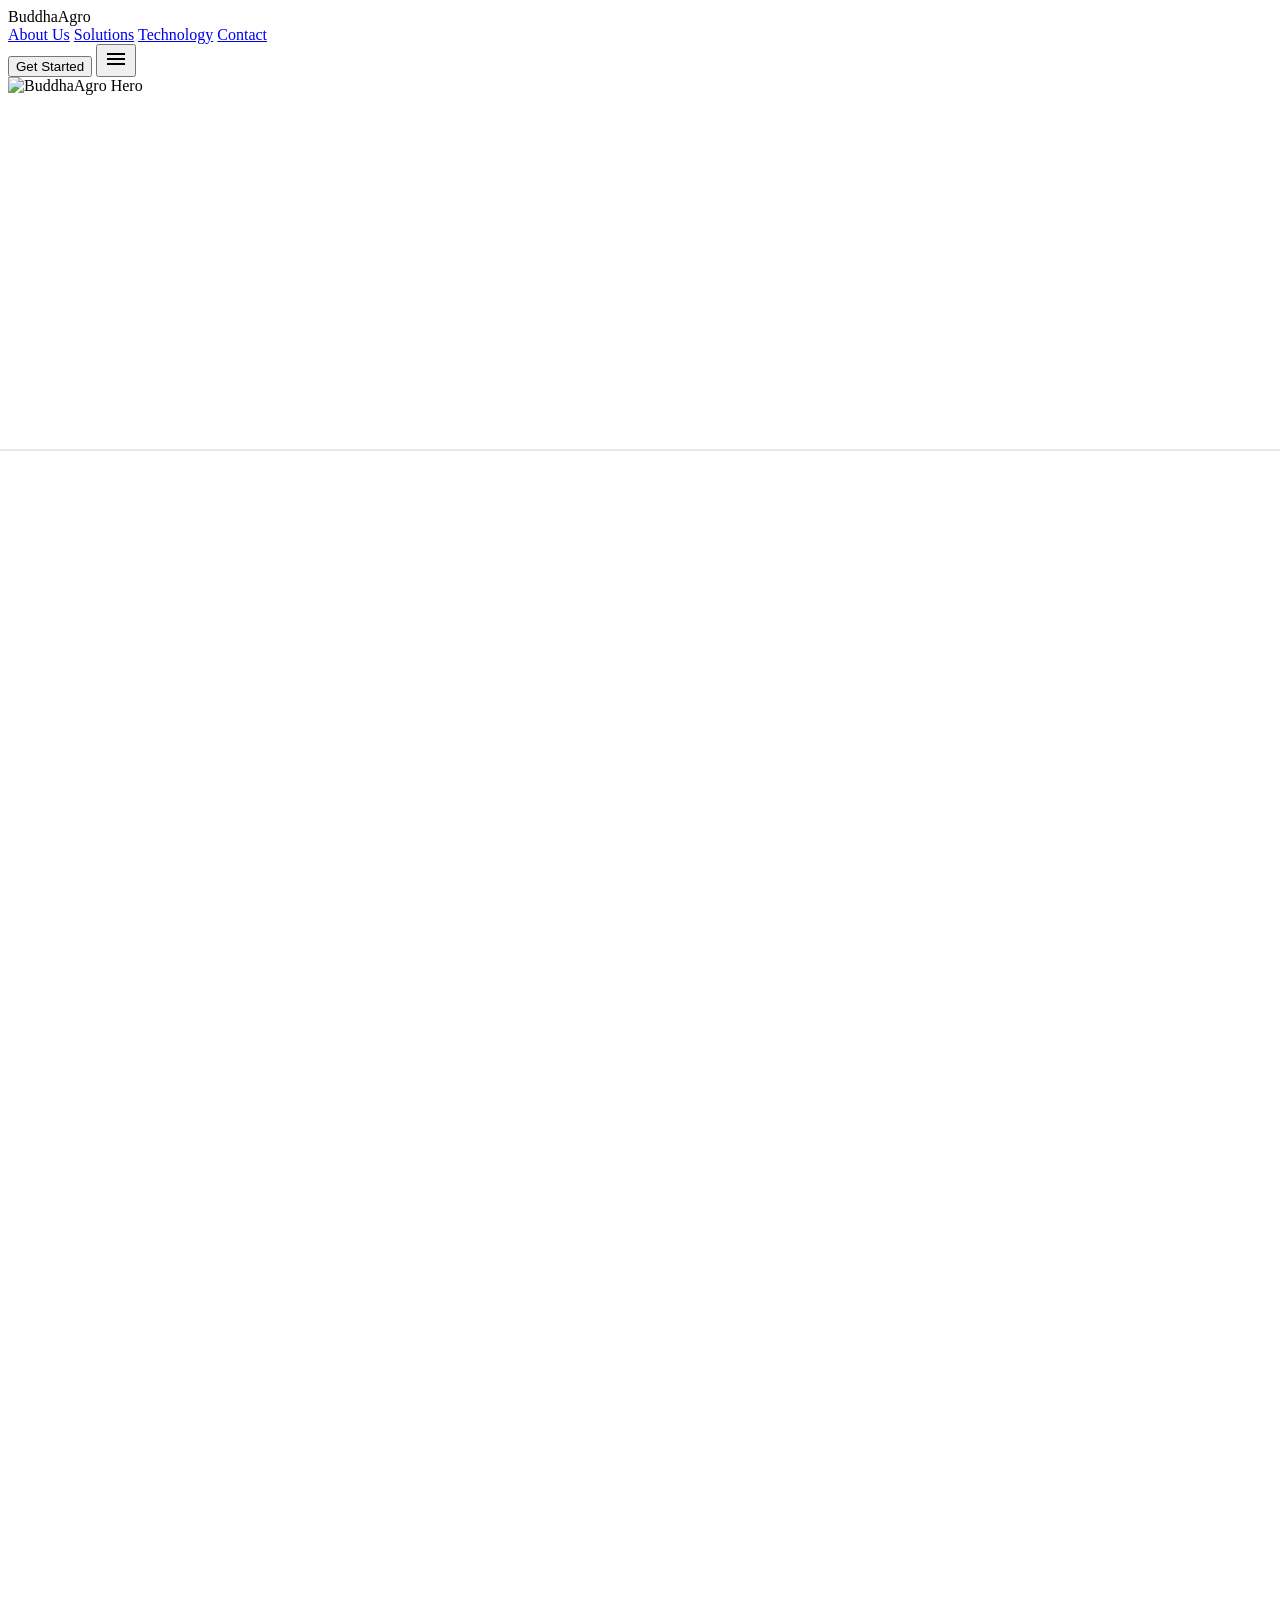
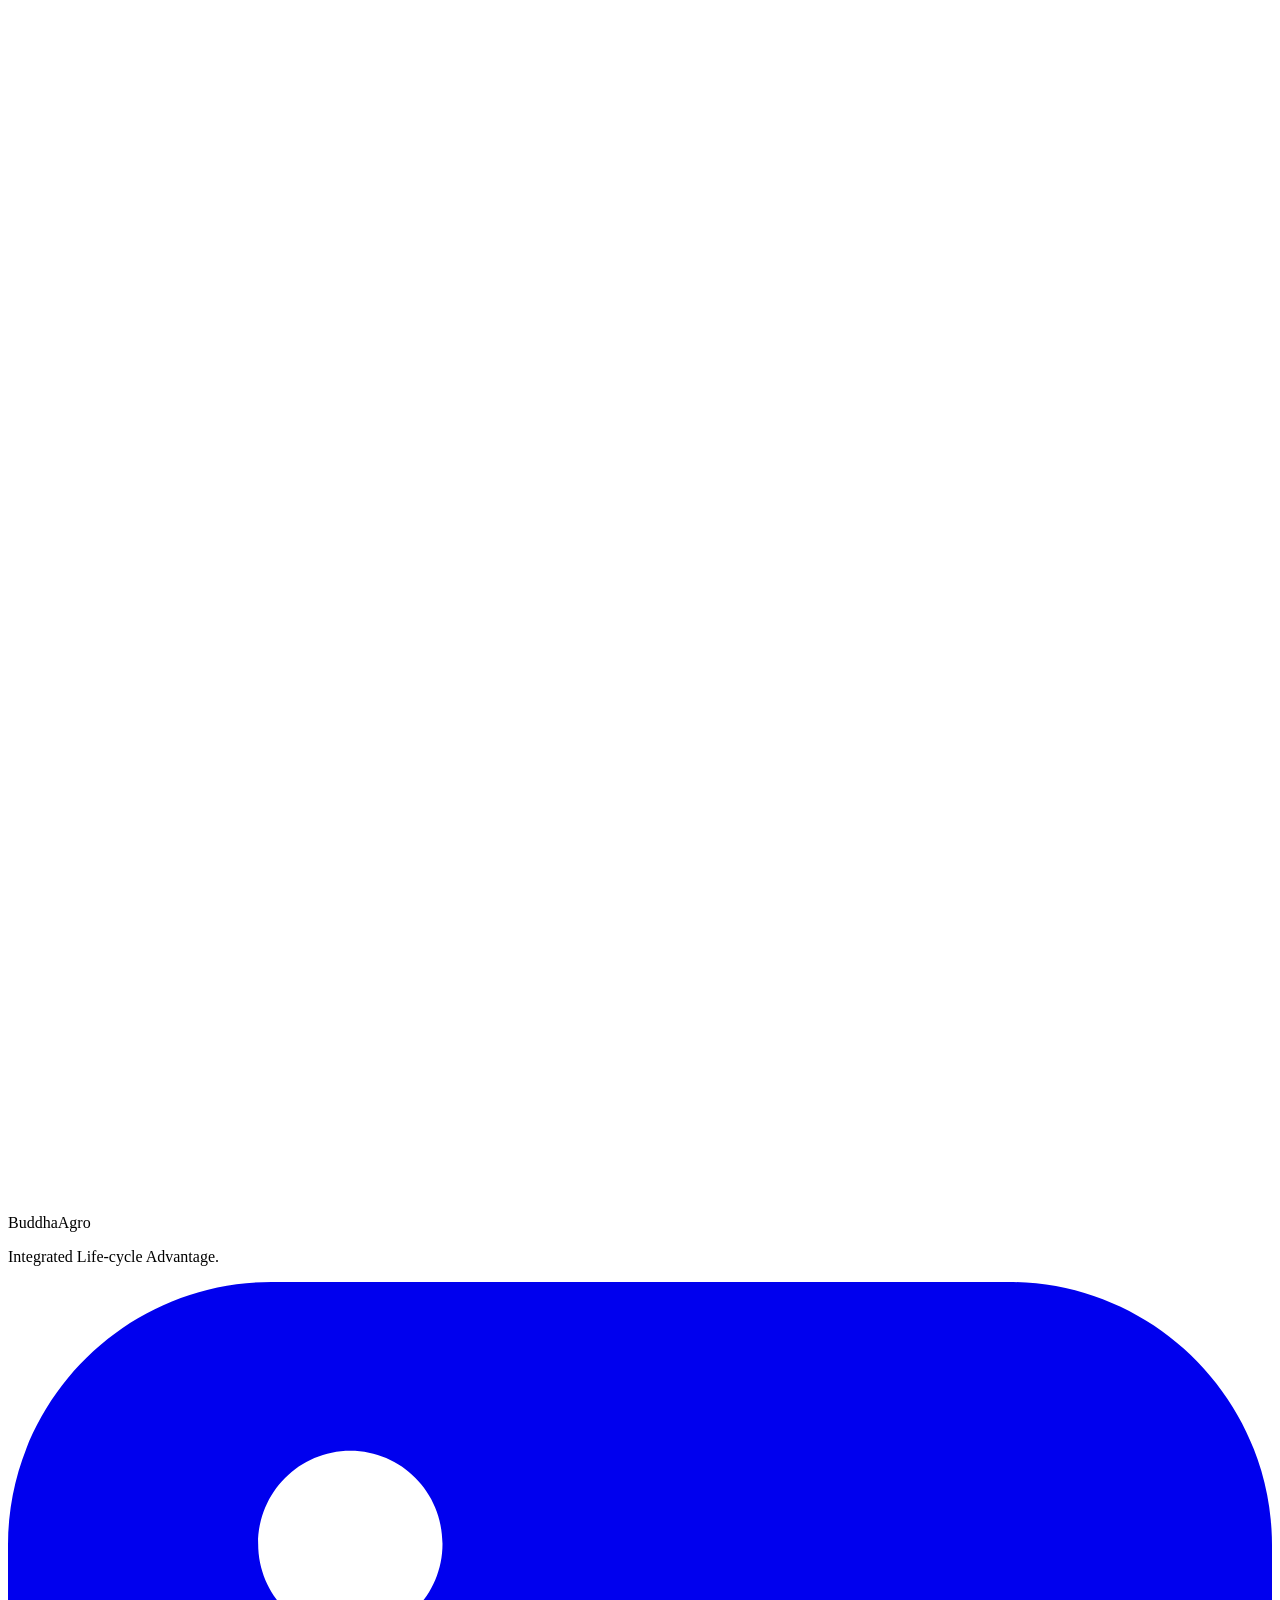
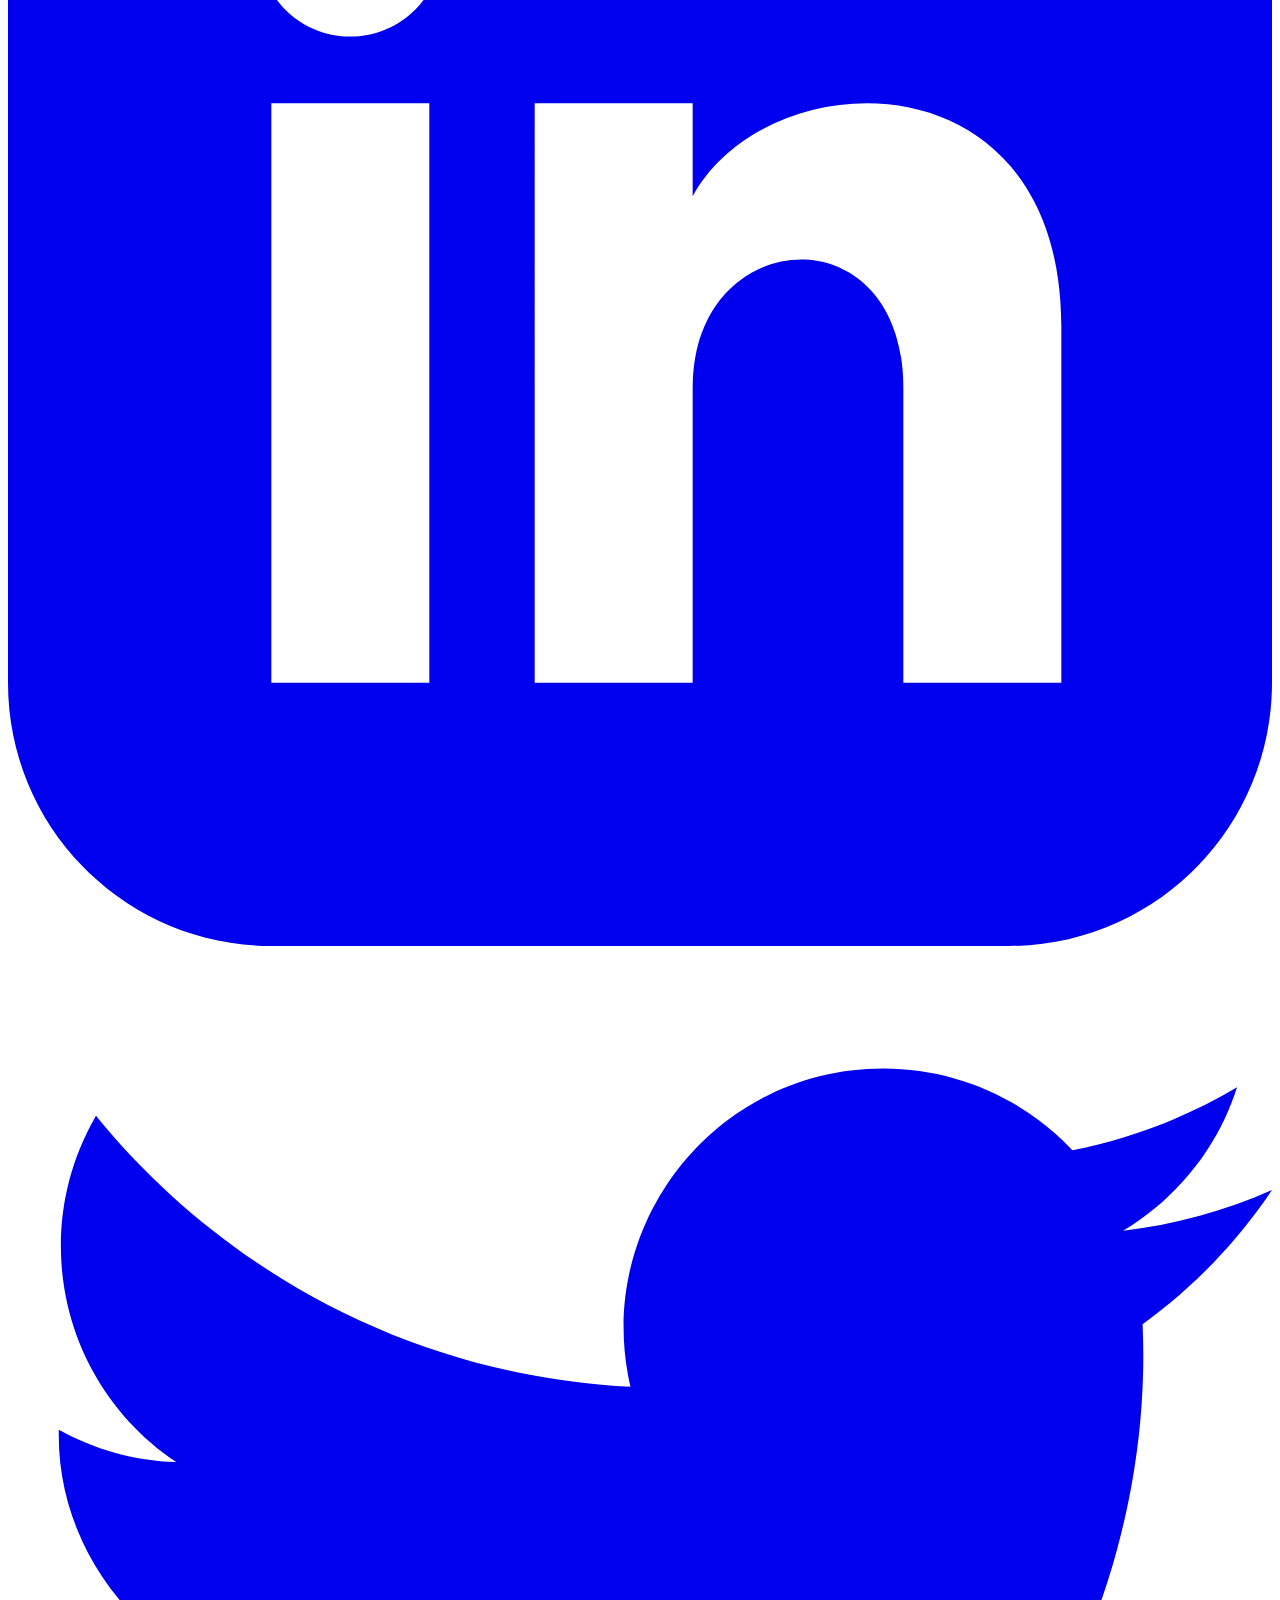
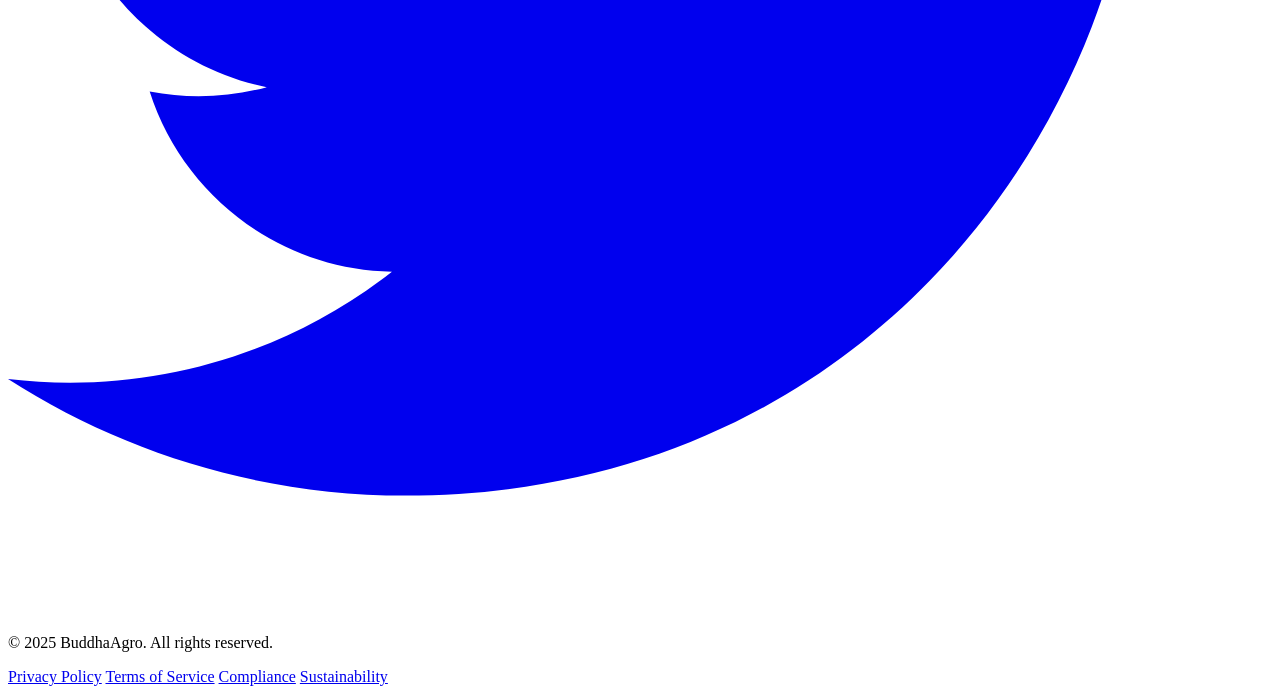
==== index.html @ 3040d464 "Refactor: Extract CSS and JS, add mobile navigation and scroll animations" ====
<!DOCTYPE html>
<html class="scroll-smooth" lang="en">

<head>
    <meta charset="utf-8" />
    <meta content="width=device-width, initial-scale=1.0" name="viewport" />
    <title>BuddhaAgro | Integrated Life-cycle Advantage</title>
    
    <!-- Favicon -->
    <link rel="icon" type="image/svg+xml" href="data:image/svg+xml,<svg xmlns='http://www.w3.org/2000/svg' viewBox='0 0 24 24' fill='%23004d40'><path d='M17,8C15.39,8 13.94,8.81 13.03,10.05C12.9,10.22 12.79,10.39 12.68,10.58C11.75,12.16 10,13.25 8,13.25C7.22,13.25 6.47,13.08 5.81,12.78C5.32,12.56 4.87,12.27 4.5,11.91C3.56,11 3,9.73 3,8.33C3,5.39 5.39,3 8.33,3C10.74,3 12.79,4.6 13.43,6.82C13.5,7.05 13.56,7.28 13.6,7.53C13.62,7.68 13.63,7.84 13.63,8C13.63,8.16 13.62,8.32 13.6,8.47C13.56,8.72 13.5,8.95 13.43,9.18C12.79,11.4 10.74,13 8.33,13C5.39,13 3,10.61 3,7.67C3,6.27 3.56,5 4.5,4.09C4.87,3.73 5.32,3.44 5.81,3.22C6.47,2.92 7.22,2.75 8,2.75C10,2.75 11.75,3.84 12.68,5.42C12.79,5.61 12.9,5.78 13.03,5.95C13.94,7.19 15.39,8 17,8M17,10C15.39,10 13.94,9.19 13.03,7.95C12.9,7.78 12.79,7.61 12.68,7.42C11.75,5.84 10,4.75 8,4.75C7.22,4.75 6.47,4.92 5.81,5.22C5.32,5.44 4.87,5.73 4.5,6.09C3.56,7 3,8.27 3,9.67C3,12.61 5.39,15 8.33,15C10.74,15 12.79,13.4 13.43,11.18C13.5,10.95 13.56,10.72 13.6,10.47C13.62,10.32 13.63,10.16 13.63,10C13.63,9.84 13.62,9.68 13.6,9.53C13.56,9.28 13.5,9.05 13.43,8.82C12.79,6.6 10.74,5 8.33,5C5.39,5 3,7.39 3,10.33C3,11.73 3.56,13 4.5,13.91C4.87,14.27 5.32,14.56 5.81,14.78C6.47,15.08 7.22,15.25 8,15.25C10,15.25 11.75,14.16 12.68,12.58C12.79,12.39 12.9,12.22 13.03,12.05C13.94,10.81 15.39,10 17,10Z'/></svg>">

    <!-- Fonts & Icons -->
    <link href="https://fonts.googleapis.com/css2?family=Manrope:wght@400;500;600;700;800&amp;family=Inter:wght@400;500;600&amp;display=swap" rel="stylesheet" />
    <link href="https://fonts.googleapis.com/css2?family=Material+Symbols+Outlined:wght,FILL@100..700,0..1&amp;display=swap" rel="stylesheet" />

    <!-- Tailwind CSS (via CDN) -->
    <script src="https://cdn.tailwindcss.com?plugins=forms,container-queries"></script>
    
    <!-- Custom CSS -->
    <link rel="stylesheet" href="css/style.css">
    
    <!-- Custom JS (Config + App Logic) -->
    <script src="js/main.js" defer></script>
</head>

<body class="bg-background text-on-surface font-body-md antialiased">
    <!-- Top Navigation Bar -->
    <nav class="fixed top-0 w-full z-50 bg-white/90 dark:bg-stone-900/90 backdrop-blur-md border-b border-teal-900/10 dark:border-white/10 transition-all duration-300">
        <div class="max-w-[1280px] mx-auto px-6 h-20 flex justify-between items-center">
            <div class="text-xl font-bold text-teal-900 dark:text-white tracking-tight">BuddhaAgro</div>
            
            <!-- Desktop Menu -->
            <div class="hidden md:flex items-center space-x-8 font-manrope text-sm font-medium tracking-tight">
                <a class="text-stone-600 dark:text-stone-400 hover:text-teal-800 dark:hover:text-teal-200 transition-colors duration-200" href="#about">About Us</a>
                <a class="text-stone-600 dark:text-stone-400 hover:text-teal-800 dark:hover:text-teal-200 transition-colors duration-200" href="#solutions">Solutions</a>
                <a class="text-stone-600 dark:text-stone-400 hover:text-teal-800 dark:hover:text-teal-200 transition-colors duration-200" href="#technology">Technology</a>
                <a class="text-stone-600 dark:text-stone-400 hover:text-teal-800 dark:hover:text-teal-200 transition-colors duration-200" href="#contact">Contact</a>
            </div>

            <div class="flex items-center gap-4">
                <button class="hidden sm:block bg-primary-container text-white px-6 py-2.5 font-label-md rounded-lg active:scale-95 transition-transform duration-150">
                    Get Started
                </button>
                
                <!-- Mobile Menu Button -->
                <button id="mobile-menu-btn" class="md:hidden p-2 text-teal-900 dark:text-white" aria-label="Toggle Menu">
                    <span id="hamburger-icon" class="material-symbols-outlined">menu</span>
                </button>
            </div>
        </div>

        <!-- Mobile Menu Drawer -->
        <div id="mobile-menu" class="md:hidden bg-white dark:bg-stone-900 border-b border-teal-900/10 dark:border-white/10">
            <div class="px-6 py-8 flex flex-col space-y-6">
                <a class="text-lg font-medium text-stone-600 dark:text-stone-400 hover:text-teal-800 transition-colors" href="#about">About Us</a>
                <a class="text-lg font-medium text-stone-600 dark:text-stone-400 hover:text-teal-800 transition-colors" href="#solutions">Solutions</a>
                <a class="text-lg font-medium text-stone-600 dark:text-stone-400 hover:text-teal-800 transition-colors" href="#technology">Technology</a>
                <a class="text-lg font-medium text-stone-600 dark:text-stone-400 hover:text-teal-800 transition-colors" href="#contact">Contact</a>
                <button class="w-full bg-primary-container text-white py-4 font-label-md rounded-lg">Get Started</button>
            </div>
        </div>
    </nav>

    <main>
        <!-- Hero Section -->
        <section class="relative min-h-screen flex items-center pt-20 overflow-hidden">
            <div class="absolute inset-0 z-0">
                <img alt="BuddhaAgro Hero" class="w-full h-full object-cover brightness-[0.85]"
                    src="https://lh3.googleusercontent.com/aida-public/[base64]" />
                <div class="absolute inset-0 bg-gradient-to-r from-primary/40 to-transparent"></div>
            </div>
            <div class="relative z-10 max-w-[1280px] mx-auto px-6 grid grid-cols-1 md:grid-cols-2">
                <div class="flex flex-col gap-6 reveal">
                    <span class="bg-secondary-container/20 text-secondary border border-secondary/20 px-4 py-1 self-start rounded-full font-label-md text-xs">AGRICULTURE 4.0</span>
                    <h1 class="font-headline-xl text-headline-xl text-white drop-shadow-sm">
                        Cultivating the Future: The Integrated Life-cycle Advantage.
                    </h1>
                    <p class="text-body-lg font-body-lg text-white/90 max-w-xl">
                        Revolutionizing agriculture from seed to harvest with seamless, sustainable solutions designed
                        for high-precision institutional yields.
                    </p>
                    <div class="flex items-center gap-4 mt-4">
                        <a class="bg-secondary-container text-on-secondary-fixed-variant px-8 py-4 font-label-md rounded-lg hover:brightness-110 transition-all" href="#solutions">Explore Our Solutions</a>
                        <a class="bg-white/10 backdrop-blur-md border border-white/30 text-white px-8 py-4 font-label-md rounded-lg hover:bg-white/20 transition-all" href="#technology">How It Works</a>
                    </div>
                </div>
            </div>
        </section>

        <!-- About Us Section -->
        <section class="py-section-padding bg-surface overflow-hidden" id="about">
            <div class="max-w-[1280px] mx-auto px-6">
                <div class="grid grid-cols-1 md:grid-cols-12 gap-12 items-center">
                    <div class="md:col-span-5 reveal">
                        <div class="p-2 bg-white border border-primary/10 rounded-xl relative overflow-hidden">
                            <img alt="Science of Growth" class="w-full h-[500px] object-cover rounded-lg"
                                src="https://lh3.googleusercontent.com/aida-public/[base64]" />
                            <div class="absolute bottom-8 right-8 bg-white p-6 border border-primary/5 rounded shadow-sm max-w-[200px]">
                                <span class="text-secondary font-headline-md block mb-1 counter" data-target="100" data-suffix="%">0%</span>
                                <p class="font-label-md text-xs text-on-surface-variant uppercase">Traceable Integration from seed to market.</p>
                            </div>
                        </div>
                    </div>
                    <div class="md:col-span-7 space-y-8 reveal reveal-delay-2">
                        <div>
                            <span class="text-secondary font-label-md tracking-widest uppercase block mb-4">Our DNA</span>
                            <h2 class="font-headline-lg text-headline-lg text-primary mb-6">The Industrial-Organic Duality</h2>
                            <p class="text-body-lg font-body-lg text-on-surface-variant leading-relaxed">
                                BuddhaAgro represents the convergence of traditional agricultural resilience and
                                next-generation technological precision. Our unique business proposition lies in our
                                <strong>Integrated Life-cycle Advantage</strong>—a holistic framework that ensures every
                                phase of the agricultural process is data-driven, sustainable, and optimized for scale.
                            </p>
                        </div>
                        <div class="grid grid-cols-2 gap-8 border-t border-primary/10 pt-8">
                            <div>
                                <h4 class="font-headline-md text-primary mb-2">Stability</h4>
                                <p class="text-body-md text-on-surface-variant">Built on decades of industrial expertise and infrastructure.</p>
                            </div>
                            <div>
                                <h4 class="font-headline-md text-primary mb-2">Expertise</h4>
                                <p class="text-body-md text-on-surface-variant">Ag-tech pioneers driving the shift toward sustainable yields.</p>
                            </div>
                        </div>
                    </div>
                </div>
            </div>
        </section>

        <!-- Integrated Progress Tracker -->
        <section class="py-16 bg-surface-container-low overflow-hidden" id="lifecycle-journey">
            <div class="max-w-[1280px] mx-auto px-6">
                <div class="flex flex-col items-center mb-12 reveal">
                    <h3 class="font-headline-md text-primary">Integrated Life-cycle Journey</h3>
                </div>
                <div class="relative">
                    <!-- Progress Line with Animation -->
                    <div class="lifecycle-track">
                        <div class="lifecycle-line-fill"></div>
                    </div>
                    
                    <div class="grid grid-cols-1 md:grid-cols-4 gap-8 relative z-10">
                        <!-- Step 1 -->
                        <div class="lifecycle-step flex flex-col items-center text-center bg-white p-8 border border-primary/10 rounded-lg">
                            <div class="w-16 h-16 rounded-full bg-primary-fixed flex items-center justify-center mb-4 border-2 border-white">
                                <span class="material-symbols-outlined text-primary-container">crop</span>
                            </div>
                            <span class="font-headline-md text-primary block mb-1">Seed</span>
                            <p class="text-label-md text-on-surface-variant">Genetic Selection</p>
                        </div>
                        <!-- Step 2 -->
                        <div class="lifecycle-step flex flex-col items-center text-center bg-white p-8 border border-primary/10 rounded-lg">
                            <div class="w-16 h-16 rounded-full bg-primary-fixed flex items-center justify-center mb-4 border-2 border-white">
                                <span class="material-symbols-outlined text-primary-container">water_drop</span>
                            </div>
                            <span class="font-headline-md text-primary block mb-1">Care</span>
                            <p class="text-label-md text-on-surface-variant">Precision Inputs</p>
                        </div>
                        <!-- Step 3 -->
                        <div class="lifecycle-step flex flex-col items-center text-center bg-white p-8 border border-primary/10 rounded-lg">
                            <div class="w-16 h-16 rounded-full bg-primary-fixed flex items-center justify-center mb-4 border-2 border-white">
                                <span class="material-symbols-outlined text-primary-container">monitoring</span>
                            </div>
                            <span class="font-headline-md text-primary block mb-1">Scale</span>
                            <p class="text-label-md text-on-surface-variant">Real-time Analytics</p>
                        </div>
                        <!-- Step 4 -->
                        <div class="lifecycle-step flex flex-col items-center text-center bg-white p-8 border border-primary/10 rounded-lg">
                            <div class="w-16 h-16 rounded-full bg-secondary-container flex items-center justify-center mb-4 border-2 border-white">
                                <span class="material-symbols-outlined text-white" style="font-variation-settings: 'FILL' 1;">local_shipping</span>
                            </div>
                            <span class="font-headline-md text-primary block mb-1">Market</span>
                            <p class="text-label-md text-on-surface-variant">Seamless Harvest</p>
                        </div>
                    </div>
                </div>
            </div>
        </section>

        <!-- Solutions Section -->
        <section class="py-section-padding bg-white" id="solutions">
            <div class="max-w-[1280px] mx-auto px-6">
                <div class="mb-16 reveal">
                    <span class="text-secondary font-label-md tracking-widest uppercase block mb-4">Our Ecosystem</span>
                    <h2 class="font-headline-lg text-headline-lg text-primary">Strategic Solutions for Modern Growth</h2>
                </div>
                <div class="grid grid-cols-1 md:grid-cols-3 gap-gutter">
                    <!-- Precision Farming -->
                    <div class="group bg-white border border-primary/10 p-8 rounded-lg hover:border-primary/30 transition-all duration-300 reveal">
                        <div class="mb-6 overflow-hidden rounded">
                            <img alt="Precision Farming" class="w-full h-48 object-cover group-hover:scale-105 transition-transform duration-500"
                                src="https://lh3.googleusercontent.com/aida-public/[base64]" />
                        </div>
                        <div class="flex items-center gap-3 mb-4">
                            <span class="material-symbols-outlined text-primary text-3xl">precision_manufacturing</span>
                            <h3 class="font-headline-md text-primary">Precision Farming</h3>
                        </div>
                        <p class="text-body-md text-on-surface-variant mb-6">
                            Utilizing GPS and satellite data to manage field variability, ensuring every seed receives
                            the optimal amount of nutrients.
                        </p>
                        <a class="text-primary font-label-md flex items-center gap-2 group-hover:gap-4 transition-all" href="#">
                            Learn More <span class="material-symbols-outlined text-sm">arrow_forward</span>
                        </a>
                    </div>
                    <!-- Bio-input Solutions -->
                    <div class="group bg-white border border-primary/10 p-8 rounded-lg hover:border-primary/30 transition-all duration-300 reveal reveal-delay-2">
                        <div class="mb-6 overflow-hidden rounded">
                            <img alt="Bio-inputs" class="w-full h-48 object-cover group-hover:scale-105 transition-transform duration-500"
                                src="https://lh3.googleusercontent.com/aida-public/[base64]" />
                        </div>
                        <div class="flex items-center gap-3 mb-4">
                            <span class="material-symbols-outlined text-primary text-3xl">biotech</span>
                            <h3 class="font-headline-md text-primary">Bio-input Solutions</h3>
                        </div>
                        <p class="text-body-md text-on-surface-variant mb-6">
                            Advanced fertilizers and crop protection formulas developed in our proprietary labs to boost
                            immunity and soil health.
                        </p>
                        <a class="text-primary font-label-md flex items-center gap-2 group-hover:gap-4 transition-all" href="#">
                            Learn More <span class="material-symbols-outlined text-sm">arrow_forward</span>
                        </a>
                    </div>
                    <!-- Agricultural Drone Tech -->
                    <div class="group bg-white border border-primary/10 p-8 rounded-lg hover:border-primary/30 transition-all duration-300 reveal reveal-delay-3">
                        <div class="mb-6 overflow-hidden rounded">
                            <img alt="Drone Tech" class="w-full h-48 object-cover group-hover:scale-105 transition-transform duration-500"
                                src="https://lh3.googleusercontent.com/aida-public/[base64]" />
                        </div>
                        <div class="flex items-center gap-3 mb-4">
                            <span class="material-symbols-outlined text-primary text-3xl">airplanemode_active</span>
                            <h3 class="font-headline-md text-primary">Agricultural Drone Tech</h3>
                        </div>
                        <p class="text-body-md text-on-surface-variant mb-6">
                            Automated aerial surveillance and precision spraying that reduces waste by 30% while
                            increasing operational efficiency.
                        </p>
                        <a class="text-primary font-label-md flex items-center gap-2 group-hover:gap-4 transition-all" href="#">
                            Learn More <span class="material-symbols-outlined text-sm">arrow_forward</span>
                        </a>
                    </div>
                </div>
            </div>
        </section>

        <!-- Technology Stack Section -->
        <section class="py-section-padding bg-on-tertiary-fixed text-white overflow-hidden relative" id="technology">
            <div class="absolute inset-0 opacity-10 pointer-events-none">
                <div class="absolute top-0 left-0 w-full h-full" style="background-image: radial-gradient(circle at 2px 2px, #ffffff 1px, transparent 0); background-size: 40px 40px;"></div>
            </div>
            <div class="max-w-[1280px] mx-auto px-6 relative z-10">
                <div class="grid grid-cols-1 lg:grid-cols-2 gap-20 items-center">
                    <div class="reveal">
                        <span class="text-secondary-fixed-dim font-label-md tracking-widest uppercase block mb-4">The Stack</span>
                        <h2 class="font-headline-lg text-headline-lg mb-8 leading-tight">Data-Driven Intelligence for Resilience</h2>
                        <div class="space-y-6">
                            <!-- Tech Item 1 -->
                            <div class="flex gap-6">
                                <div class="flex-shrink-0 w-12 h-12 bg-primary-container border border-white/20 flex items-center justify-center rounded">
                                    <span class="material-symbols-outlined text-primary-fixed">sensors</span>
                                </div>
                                <div>
                                    <h4 class="font-headline-md text-headline-md mb-2">Edge IoT Sensors</h4>
                                    <p class="text-body-md text-stone-300">Continuous soil moisture, pH, and nutrient monitoring directly from the field.</p>
                                </div>
                            </div>
                            <!-- Tech Item 2 -->
                            <div class="flex gap-6">
                                <div class="flex-shrink-0 w-12 h-12 bg-primary-container border border-white/20 flex items-center justify-center rounded">
                                    <span class="material-symbols-outlined text-primary-fixed">hub</span>
                                </div>
                                <div>
                                    <h4 class="font-headline-md text-headline-md mb-2">Centralized Ag-OS</h4>
                                    <p class="text-body-md text-stone-300">Our proprietary operating system that integrates data from all inputs to provide actionable insights.</p>
                                </div>
                            </div>
                            <!-- Tech Item 3 -->
                            <div class="flex gap-6">
                                <div class="flex-shrink-0 w-12 h-12 bg-primary-container border border-white/20 flex items-center justify-center rounded">
                                    <span class="material-symbols-outlined text-primary-fixed">psychology</span>
                                </div>
                                <div>
                                    <h4 class="font-headline-md text-headline-md mb-2">AI Yield Prediction</h4>
                                    <p class="text-body-md text-stone-300">Machine learning models that forecast harvest dates and volumes with 94% accuracy.</p>
                                </div>
                            </div>
                        </div>
                    </div>
                    <div class="bg-primary/20 backdrop-blur-xl border border-white/10 rounded-xl p-8 lg:p-12 reveal reveal-delay-2">
                        <div class="flex flex-col gap-8">
                            <div class="flex justify-between items-end border-b border-white/10 pb-6">
                                <div>
                                    <span class="text-stone-400 font-label-md uppercase">Current Performance</span>
                                    <h5 class="text-3xl font-headline-xl">Optimized</h5>
                                </div>
                                <div class="text-right">
                                    <span class="text-secondary-fixed-dim text-4xl font-headline-xl counter" data-target="22" data-suffix="%">0%</span>
                                    <p class="text-stone-400 text-xs">Yield Increase</p>
                                </div>
                            </div>
                            <!-- Data Viz with Animation -->
                            <div class="h-64 flex items-end justify-between gap-2">
                                <div class="chart-bar w-full bg-primary-fixed/20 rounded-t-sm" style="--bar-h: 40%"></div>
                                <div class="chart-bar w-full bg-primary-fixed/40 rounded-t-sm" style="--bar-h: 60%"></div>
                                <div class="chart-bar w-full bg-primary-fixed/60 rounded-t-sm" style="--bar-h: 50%"></div>
                                <div class="chart-bar w-full bg-primary-fixed/80 rounded-t-sm relative" style="--bar-h: 85%">
                                    <div class="absolute -top-10 left-1/2 -translate-x-1/2 bg-secondary-container text-primary px-2 py-1 text-[10px] rounded font-bold">PEAK</div>
                                </div>
                                <div class="chart-bar w-full bg-secondary-container rounded-t-sm" style="--bar-h: 95%"></div>
                                <div class="chart-bar w-full bg-primary-fixed/70 rounded-t-sm" style="--bar-h: 70%"></div>
                                <div class="chart-bar w-full bg-primary-fixed/40 rounded-t-sm" style="--bar-h: 45%"></div>
                            </div>
                            <p class="text-stone-400 text-xs italic text-center">Real-time aggregate data visualization of integrated lifecycle stages.</p>
                        </div>
                    </div>
                </div>
            </div>
        </section>

        <!-- Contact Section -->
        <section class="py-section-padding bg-surface" id="contact">
            <div class="max-w-[1280px] mx-auto px-6">
                <div class="grid grid-cols-1 lg:grid-cols-2 gap-20">
                    <div class="reveal">
                        <span class="text-secondary font-label-md tracking-widest uppercase block mb-4">Connect With Us</span>
                        <h2 class="font-headline-lg text-headline-lg text-primary mb-8">Start Your Integration Journey</h2>
                        <div class="space-y-8 mb-12">
                            <div class="flex items-start gap-4">
                                <span class="material-symbols-outlined text-primary mt-1">location_on</span>
                                <div>
                                    <h4 class="font-label-md text-primary uppercase">Corporate Headquarters</h4>
                                    <p class="text-on-surface-variant">Agro-Park Industrial Estate, Plot 44-B<br />Mumbai, Maharashtra 400001</p>
                                </div>
                            </div>
                            <div class="flex items-start gap-4">
                                <span class="material-symbols-outlined text-primary mt-1">mail</span>
                                <div>
                                    <h4 class="font-label-md text-primary uppercase">General Inquiries</h4>
                                    <p class="text-on-surface-variant">solutions@buddhaagro.com</p>
                                </div>
                            </div>
                        </div>
                        <div class="rounded-xl overflow-hidden border border-primary/10 h-64 grayscale">
                            <img alt="Location Map" class="w-full h-full object-cover" src="https://lh3.googleusercontent.com/aida-public/[base64]" />
                        </div>
                    </div>
                    
                    <div class="bg-white p-10 border border-primary/10 rounded-lg shadow-sm reveal reveal-delay-2">
                        <!-- Success Message -->
                        <div id="form-success">
                            <div class="success-icon">
                                <span class="material-symbols-outlined text-primary-container text-4xl">check</span>
                            </div>
                            <h3 class="font-headline-md text-primary mb-2">Message Sent!</h3>
                            <p class="text-on-surface-variant">Thank you for reaching out. Our team will contact you within 24 hours to optimize your lifecycle journey.</p>
                            <button onclick="location.reload()" class="mt-8 text-primary font-label-md underline underline-offset-4">Send another message</button>
                        </div>

                        <form class="space-y-6">
                            <div class="grid grid-cols-1 sm:grid-cols-2 gap-6">
                                <div class="flex flex-col gap-2">
                                    <label class="text-xs font-label-md text-primary uppercase">Full Name</label>
                                    <input class="bg-surface-container-low border border-primary/5 p-4 rounded text-body-md focus:border-primary-container focus:ring-0 transition-all outline-none" placeholder="John Doe" type="text" />
                                    <span class="field-error-msg">Please enter your name</span>
                                </div>
                                <div class="flex flex-col gap-2">
                                    <label class="text-xs font-label-md text-primary uppercase">Organization</label>
                                    <input class="bg-surface-container-low border border-primary/5 p-4 rounded text-body-md focus:border-primary-container focus:ring-0 transition-all outline-none" placeholder="Agro Corp" type="text" />
                                    <span class="field-error-msg">Please enter organization</span>
                                </div>
                            </div>
                            <div class="flex flex-col gap-2">
                                <label class="text-xs font-label-md text-primary uppercase">Email Address</label>
                                <input class="bg-surface-container-low border border-primary/5 p-4 rounded text-body-md focus:border-primary-container focus:ring-0 transition-all outline-none" placeholder="john@company.com" type="email" />
                                <span class="field-error-msg">Please enter a valid email</span>
                            </div>
                            <div class="flex flex-col gap-2">
                                <label class="text-xs font-label-md text-primary uppercase">Subject</label>
                                <select class="bg-surface-container-low border border-primary/5 p-4 rounded text-body-md focus:border-primary-container focus:ring-0 transition-all outline-none">
                                    <option value="">Select a subject</option>
                                    <option>Precision Farming Inquiry</option>
                                    <option>Bio-input Procurement</option>
                                    <option>Technology Partnership</option>
                                    <option>General Support</option>
                                </select>
                                <span class="field-error-msg">Please select a subject</span>
                            </div>
                            <div class="flex flex-col gap-2">
                                <label class="text-xs font-label-md text-primary uppercase">Message</label>
                                <textarea class="bg-surface-container-low border border-primary/5 p-4 rounded text-body-md focus:border-primary-container focus:ring-0 transition-all outline-none" placeholder="How can we help optimize your lifecycle?" rows="4"></textarea>
                                <span class="field-error-msg">Please enter your message</span>
                            </div>
                            <button class="w-full bg-primary-container text-white py-4 font-label-md rounded hover:bg-primary transition-all">Submit Inquiry</button>
                        </form>
                    </div>
                </div>
            </div>
        </section>
    </main>

    <!-- Footer -->
    <footer class="bg-stone-50 dark:bg-stone-950 w-full py-16 border-t border-teal-900/10 dark:border-white/10">
        <div class="max-w-[1280px] mx-auto px-6">
            <div class="grid grid-cols-1 md:grid-cols-2 items-center gap-12 mb-12">
                <div>
                    <div class="text-2xl font-bold text-teal-900 dark:text-teal-50 mb-4">BuddhaAgro</div>
                    <p class="font-manrope text-xs font-semibold tracking-wider uppercase text-teal-900/60 dark:text-teal-500">
                        Integrated Life-cycle Advantage.
                    </p>
                </div>
                <div class="flex md:justify-end gap-6">
                    <a href="#" class="w-10 h-10 rounded-full bg-primary/5 flex items-center justify-center text-primary hover:bg-primary hover:text-white transition-all">
                        <svg class="w-5 h-5" fill="currentColor" viewBox="0 0 24 24"><path d="M19 0h-14c-2.761 0-5 2.239-5 5v14c0 2.761 2.239 5 5 5h14c2.762 0 5-2.239 5-5v-14c0-2.761-2.238-5-5-5zm-11 19h-3v-11h3v11zm-1.5-12.268c-.966 0-1.75-.79-1.75-1.764s.784-1.764 1.75-1.764 1.75.79 1.75 1.764-.783 1.764-1.75 1.764zm13.5 12.268h-3v-5.604c0-3.368-4-3.113-4 0v5.604h-3v-11h3v1.765c1.396-2.586 7-2.777 7 2.476v6.759z"/></svg>
                    </a>
                    <a href="#" class="w-10 h-10 rounded-full bg-primary/5 flex items-center justify-center text-primary hover:bg-primary hover:text-white transition-all">
                        <svg class="w-5 h-5" fill="currentColor" viewBox="0 0 24 24"><path d="M24 4.557c-.883.392-1.832.656-2.828.775 1.017-.609 1.798-1.574 2.165-2.724-.951.564-2.005.974-3.127 1.195-.897-.957-2.178-1.555-3.594-1.555-3.179 0-5.515 2.966-4.797 6.045-4.091-.205-7.719-2.165-10.148-5.144-1.29 2.213-.669 5.108 1.523 6.574-.806-.026-1.566-.247-2.229-.616-.054 2.281 1.581 4.415 3.949 4.89-.693.188-1.452.232-2.224.084.626 1.956 2.444 3.379 4.6 3.419-2.07 1.623-4.678 2.348-7.29 2.04 2.179 1.397 4.768 2.212 7.548 2.212 9.142 0 14.307-7.721 13.995-14.646.962-.695 1.797-1.562 2.457-2.549z"/></svg>
                    </a>
                </div>
            </div>
            
            <div class="pt-8 border-t border-teal-900/10 dark:border-white/10 flex flex-col md:flex-row justify-between items-center gap-8">
                <p class="font-manrope text-xs font-semibold tracking-wider uppercase text-stone-500">
                    © 2025 BuddhaAgro. All rights reserved.
                </p>
                <div class="flex flex-wrap justify-center gap-x-8 gap-y-4">
                    <a class="font-manrope text-xs font-semibold tracking-wider uppercase text-stone-500 hover:text-teal-700 underline-offset-4 hover:underline transition-all" href="#">Privacy Policy</a>
                    <a class="font-manrope text-xs font-semibold tracking-wider uppercase text-stone-500 hover:text-teal-700 underline-offset-4 hover:underline transition-all" href="#">Terms of Service</a>
                    <a class="font-manrope text-xs font-semibold tracking-wider uppercase text-stone-500 hover:text-teal-700 underline-offset-4 hover:underline transition-all" href="#">Compliance</a>
                    <a class="font-manrope text-xs font-semibold tracking-wider uppercase text-stone-500 hover:text-teal-700 underline-offset-4 hover:underline transition-all" href="#">Sustainability</a>
                </div>
            </div>
        </div>
    </footer>
</body>

</html>
---- css/style.css ----
/* ============================================================
   BuddhaAgro — Custom Stylesheet
   Extracted from index.html + Enhancement styles
   ============================================================ */

/* ─── Material Symbols Override ─── */
.material-symbols-outlined {
    font-variation-settings: 'FILL' 0, 'wght' 400, 'GRAD' 0, 'opsz' 24;
}

/* ─── Scroll Reveal Animations ─── */
.reveal {
    opacity: 0;
    transform: translateY(28px);
    transition: opacity 0.65s ease, transform 0.65s ease;
}
.reveal.visible {
    opacity: 1;
    transform: translateY(0);
}
.reveal-delay-1 { transition-delay: 0.10s; }
.reveal-delay-2 { transition-delay: 0.20s; }
.reveal-delay-3 { transition-delay: 0.30s; }
.reveal-delay-4 { transition-delay: 0.40s; }

/* ─── Sticky Nav Shadow on Scroll ─── */
.nav-scrolled {
    box-shadow: 0 2px 24px rgba(0, 52, 43, 0.09);
}

/* ─── Mobile Menu Drawer ─── */
#mobile-menu {
    max-height: 0;
    overflow: hidden;
    transition: max-height 0.38s cubic-bezier(0.4, 0, 0.2, 1);
}
#mobile-menu.open {
    max-height: 480px;
}

/* ─── Hamburger Icon Rotation ─── */
#hamburger-icon {
    display: inline-block;
    transition: transform 0.3s ease;
}
#mobile-menu-btn.open #hamburger-icon {
    transform: rotate(90deg);
}

/* ─── Lifecycle: Track line + animated fill ─── */
.lifecycle-track {
    position: absolute;
    top: 50%;
    left: 0;
    width: 100%;
    height: 2px;
    background-color: rgba(0, 52, 43, 0.10);
    transform: translateY(-50%);
    display: none;
    overflow: hidden;
}
@media (min-width: 768px) {
    .lifecycle-track { display: block; }
}
.lifecycle-line-fill {
    height: 100%;
    width: 0;
    background-color: #004d40;
    transition: width 1.5s cubic-bezier(0.4, 0, 0.2, 1);
}
.lifecycle-line-fill.animated {
    width: 100%;
}

/* ─── Lifecycle Step Cards ─── */
.lifecycle-step {
    opacity: 0;
    transform: translateY(20px);
    transition: opacity 0.5s ease, transform 0.5s ease;
}
.lifecycle-step.animated {
    opacity: 1;
    transform: translateY(0);
}

/* ─── Bar Chart Animation ─── */
.chart-bar {
    height: 0 !important;
    transition: height 0.75s cubic-bezier(0.34, 1.56, 0.64, 1);
}
.chart-bar.animated {
    height: var(--bar-h) !important;
}

/* ─── Form Field Error State ─── */
.field-error {
    border-color: #ba1a1a !important;
    background-color: #fff8f7 !important;
}
.field-error-msg {
    color: #ba1a1a;
    font-size: 11px;
    margin-top: 4px;
    display: none;
    font-weight: 500;
}
.field-error-msg.visible {
    display: block;
}

/* ─── Form Success State ─── */
#form-success {
    display: none;
    text-align: center;
    padding: 48px 24px;
}
#form-success.visible {
    display: block;
    animation: fadeInUp 0.5s ease forwards;
}
.success-icon {
    width: 72px;
    height: 72px;
    border-radius: 50%;
    background: #afefdd;
    display: flex;
    align-items: center;
    justify-content: center;
    margin: 0 auto 20px;
    animation: popIn 0.55s cubic-bezier(0.34, 1.56, 0.64, 1) 0.15s both;
}

/* ─── Keyframes ─── */
@keyframes popIn {
    from { transform: scale(0); }
    to   { transform: scale(1); }
}
@keyframes fadeInUp {
    from { opacity: 0; transform: translateY(16px); }
    to   { opacity: 1; transform: translateY(0); }
}
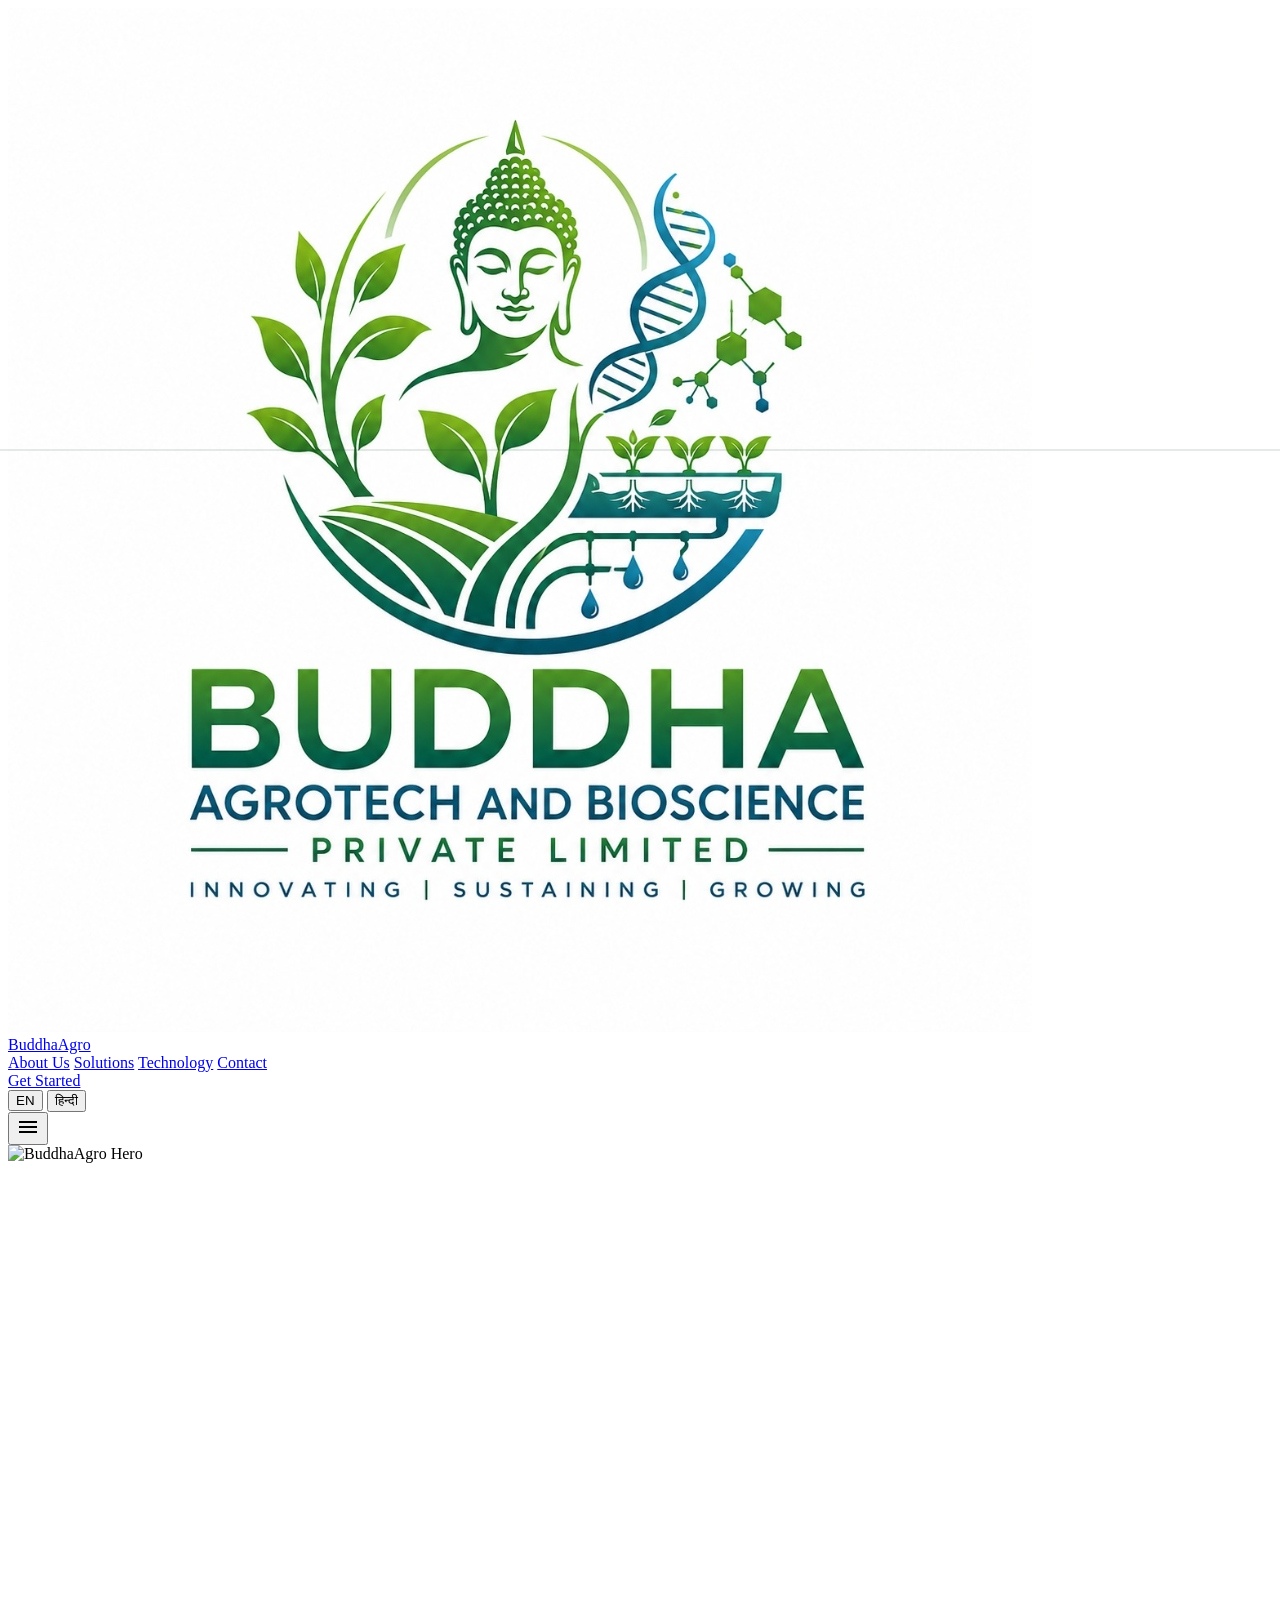
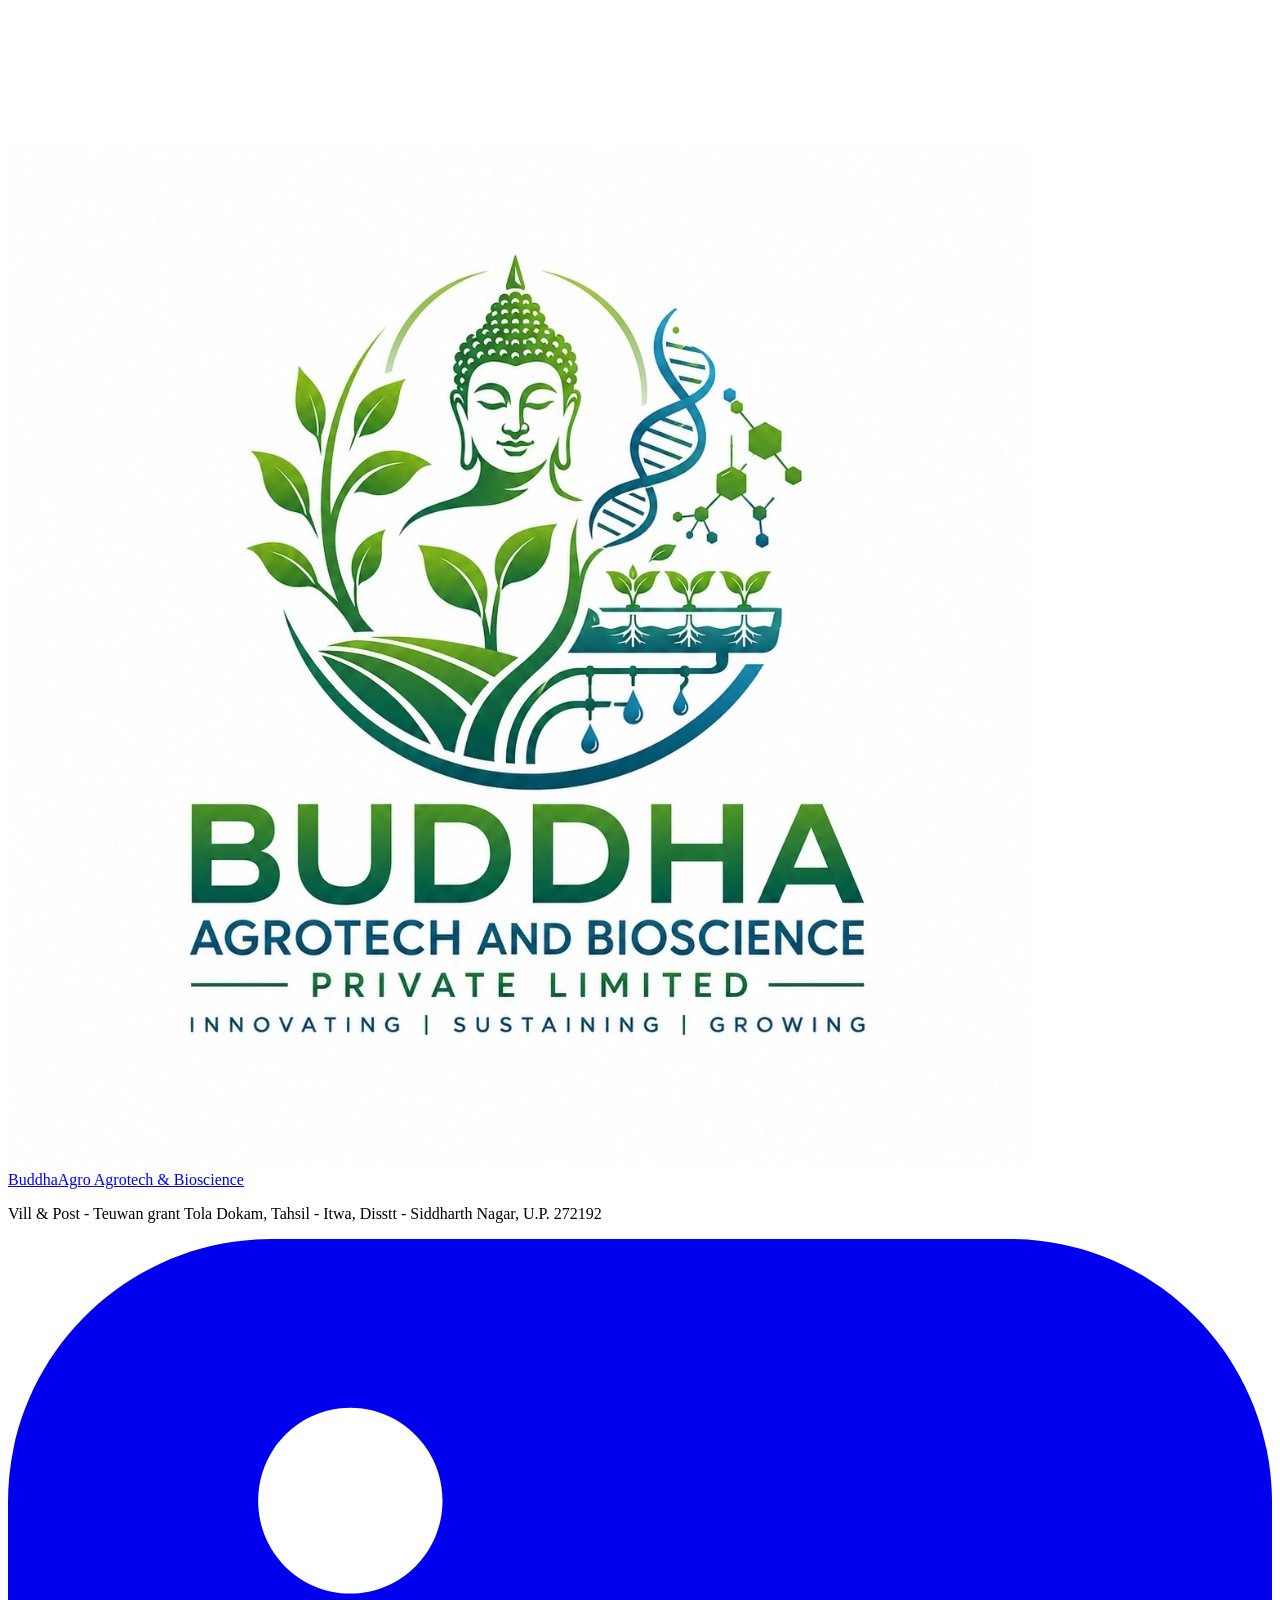
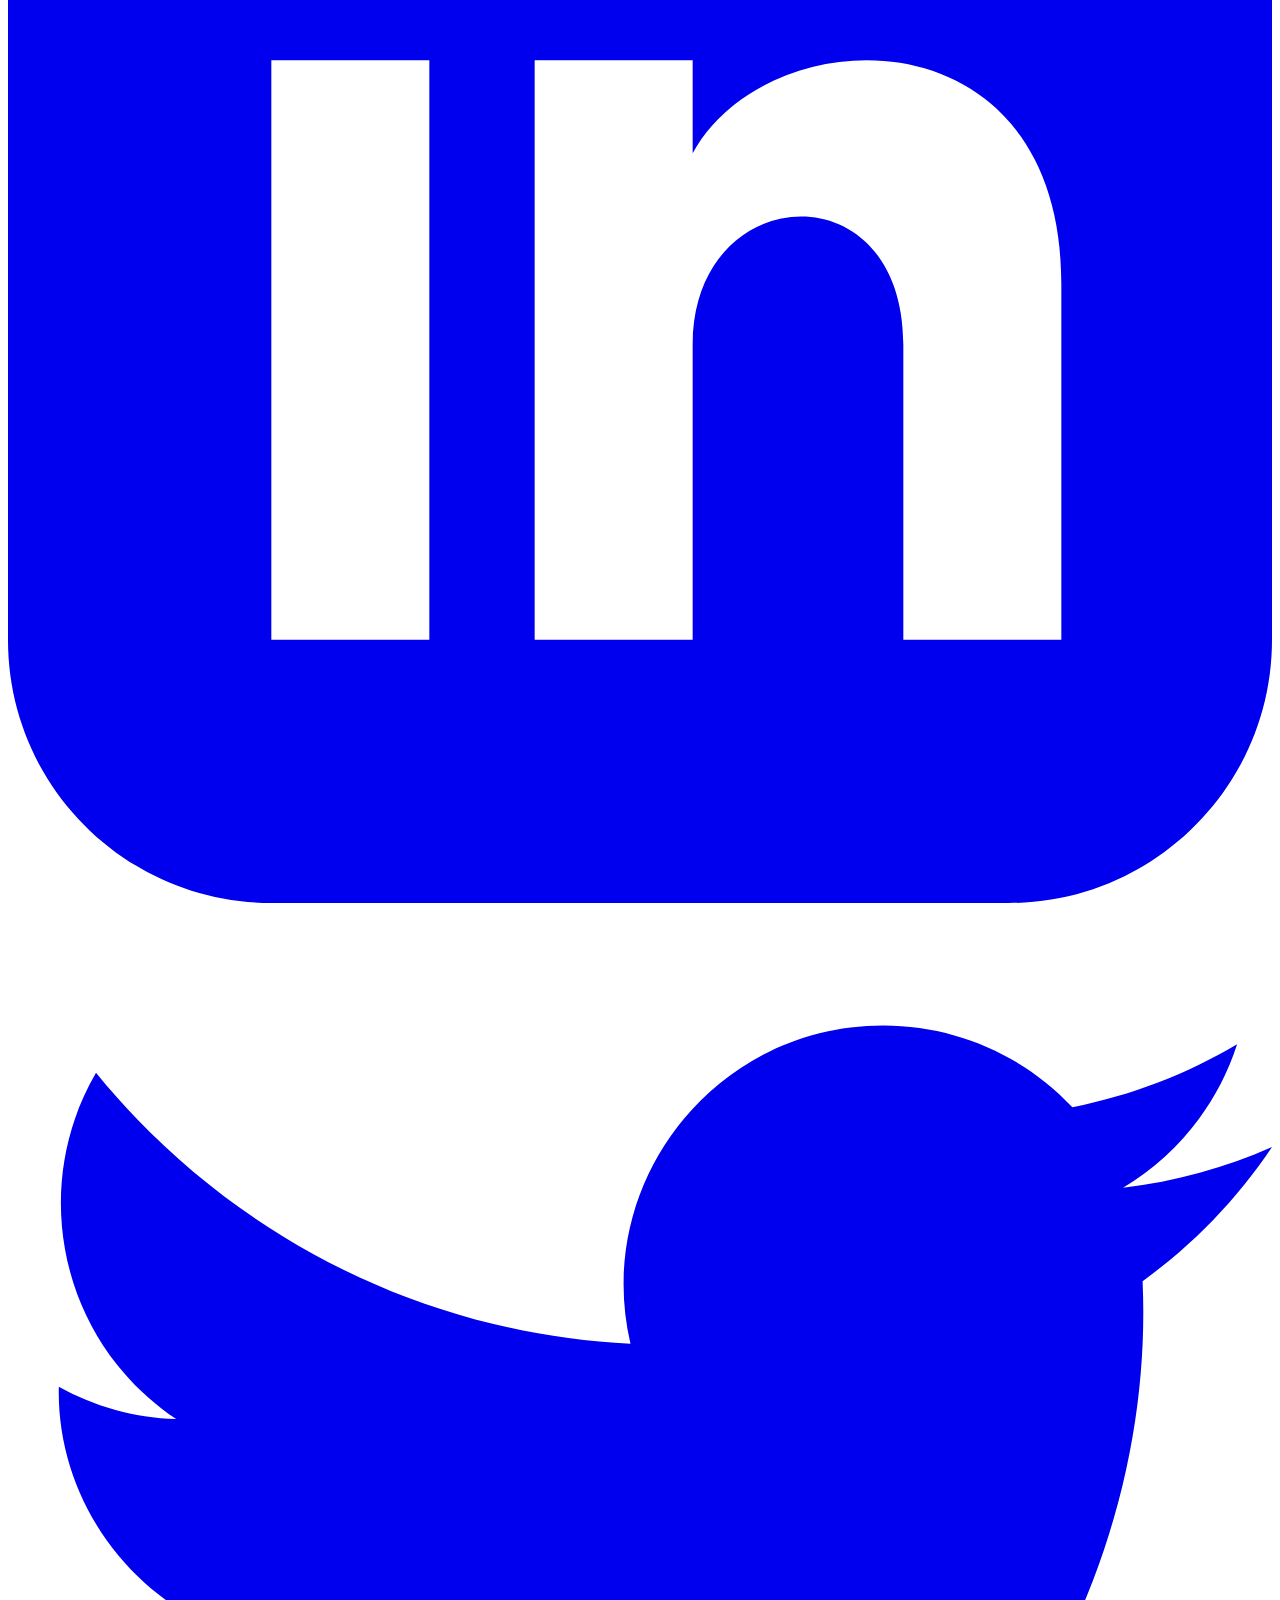
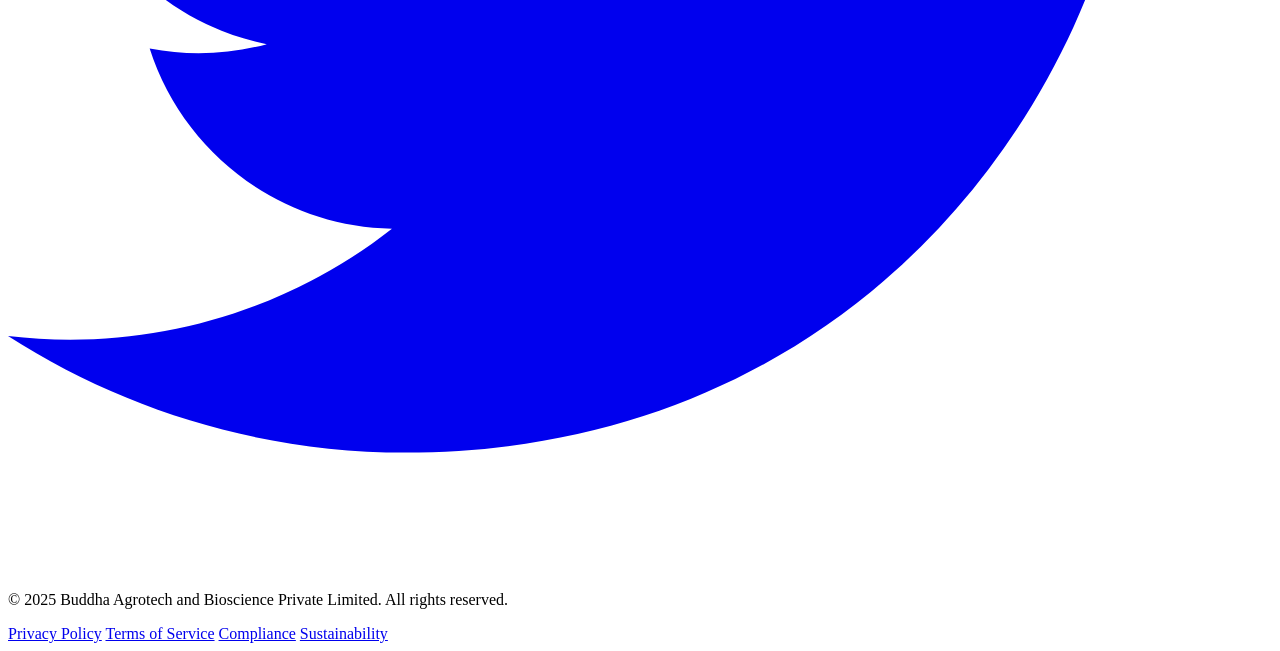
==== commit 4b2c99b2: "Implement client-side localization engine and integrate EN and HI translations across all pages" ====
--- a/index.html
+++ b/index.html
@@ -4,10 +4,11 @@
 <head>
     <meta charset="utf-8" />
     <meta content="width=device-width, initial-scale=1.0" name="viewport" />
-    <title>BuddhaAgro | Integrated Life-cycle Advantage</title>
+    <title data-i18n="page_title_index">BuddhaAgro | Integrated Life-cycle Advantage</title>
+    <meta name="description" content="BuddhaAgro revolutionizes agriculture with the Integrated Life-cycle Advantage — precision farming, sustainable bio-inputs, and data-driven intelligence from seed to market." />
     
     <!-- Favicon -->
-    <link rel="icon" type="image/svg+xml" href="data:image/svg+xml,<svg xmlns='http://www.w3.org/2000/svg' viewBox='0 0 24 24' fill='%23004d40'><path d='M17,8C15.39,8 13.94,8.81 13.03,10.05C12.9,10.22 12.79,10.39 12.68,10.58C11.75,12.16 10,13.25 8,13.25C7.22,13.25 6.47,13.08 5.81,12.78C5.32,12.56 4.87,12.27 4.5,11.91C3.56,11 3,9.73 3,8.33C3,5.39 5.39,3 8.33,3C10.74,3 12.79,4.6 13.43,6.82C13.5,7.05 13.56,7.28 13.6,7.53C13.62,7.68 13.63,7.84 13.63,8C13.63,8.16 13.62,8.32 13.6,8.47C13.56,8.72 13.5,8.95 13.43,9.18C12.79,11.4 10.74,13 8.33,13C5.39,13 3,10.61 3,7.67C3,6.27 3.56,5 4.5,4.09C4.87,3.73 5.32,3.44 5.81,3.22C6.47,2.92 7.22,2.75 8,2.75C10,2.75 11.75,3.84 12.68,5.42C12.79,5.61 12.9,5.78 13.03,5.95C13.94,7.19 15.39,8 17,8M17,10C15.39,10 13.94,9.19 13.03,7.95C12.9,7.78 12.79,7.61 12.68,7.42C11.75,5.84 10,4.75 8,4.75C7.22,4.75 6.47,4.92 5.81,5.22C5.32,5.44 4.87,5.73 4.5,6.09C3.56,7 3,8.27 3,9.67C3,12.61 5.39,15 8.33,15C10.74,15 12.79,13.4 13.43,11.18C13.5,10.95 13.56,10.72 13.6,10.47C13.62,10.32 13.63,10.16 13.63,10C13.63,9.84 13.62,9.68 13.6,9.53C13.56,9.28 13.5,9.05 13.43,8.82C12.79,6.6 10.74,5 8.33,5C5.39,5 3,7.39 3,10.33C3,11.73 3.56,13 4.5,13.91C4.87,14.27 5.32,14.56 5.81,14.78C6.47,15.08 7.22,15.25 8,15.25C10,15.25 11.75,14.16 12.68,12.58C12.79,12.39 12.9,12.22 13.03,12.05C13.94,10.81 15.39,10 17,10Z'/></svg>">
+    <link rel="icon" type="image/jpeg" href="img/logo.jpg" />
 
     <!-- Fonts & Icons -->
     <link href="https://fonts.googleapis.com/css2?family=Manrope:wght@400;500;600;700;800&amp;family=Inter:wght@400;500;600&amp;display=swap" rel="stylesheet" />
@@ -19,28 +20,45 @@
     <!-- Custom CSS -->
     <link rel="stylesheet" href="css/style.css">
     
-    <!-- Custom JS (Config + App Logic) -->
+    <!-- Custom JS (Config + Localization + App Logic) -->
+    <script src="js/translations.js" defer></script>
+    <script src="js/shared.js" defer></script>
     <script src="js/main.js" defer></script>
 </head>
 
-<body class="bg-background text-on-surface font-body-md antialiased">
+<body class="min-h-screen flex flex-col bg-background text-on-surface font-body-md antialiased">
     <!-- Top Navigation Bar -->
     <nav class="fixed top-0 w-full z-50 bg-white/90 dark:bg-stone-900/90 backdrop-blur-md border-b border-teal-900/10 dark:border-white/10 transition-all duration-300">
         <div class="max-w-[1280px] mx-auto px-6 h-20 flex justify-between items-center">
-            <div class="text-xl font-bold text-teal-900 dark:text-white tracking-tight">BuddhaAgro</div>
+            <a href="index.html" class="flex items-center gap-3 hover:opacity-80 transition-opacity">
+                <div class="h-12 w-12 bg-white rounded-lg p-1 flex items-center justify-center shadow-sm border border-teal-900/10">
+                    <img src="img/logo.jpg" alt="Buddha Agrotech and Bioscience Logo" class="h-full w-full object-contain" />
+                </div>
+                <span class="text-xl font-bold text-teal-900 dark:text-white tracking-tight">BuddhaAgro</span>
+            </a>
             
             <!-- Desktop Menu -->
             <div class="hidden md:flex items-center space-x-8 font-manrope text-sm font-medium tracking-tight">
-                <a class="text-stone-600 dark:text-stone-400 hover:text-teal-800 dark:hover:text-teal-200 transition-colors duration-200" href="#about">About Us</a>
-                <a class="text-stone-600 dark:text-stone-400 hover:text-teal-800 dark:hover:text-teal-200 transition-colors duration-200" href="#solutions">Solutions</a>
-                <a class="text-stone-600 dark:text-stone-400 hover:text-teal-800 dark:hover:text-teal-200 transition-colors duration-200" href="#technology">Technology</a>
-                <a class="text-stone-600 dark:text-stone-400 hover:text-teal-800 dark:hover:text-teal-200 transition-colors duration-200" href="#contact">Contact</a>
+                <a class="text-stone-600 dark:text-stone-400 hover:text-teal-800 dark:hover:text-teal-200 transition-colors duration-200" href="about.html" data-i18n="nav_about">About Us</a>
+                <a class="text-stone-600 dark:text-stone-400 hover:text-teal-800 dark:hover:text-teal-200 transition-colors duration-200" href="solutions.html" data-i18n="nav_solutions">Solutions</a>
+                <a class="text-stone-600 dark:text-stone-400 hover:text-teal-800 dark:hover:text-teal-200 transition-colors duration-200" href="technology.html" data-i18n="nav_technology">Technology</a>
+                <a class="text-stone-600 dark:text-stone-400 hover:text-teal-800 dark:hover:text-teal-200 transition-colors duration-200" href="contact.html" data-i18n="nav_contact">Contact</a>
             </div>
 
             <div class="flex items-center gap-4">
-                <button class="hidden sm:block bg-primary-container text-white px-6 py-2.5 font-label-md rounded-lg active:scale-95 transition-transform duration-150">
+                <a href="contact.html" class="hidden sm:inline-block bg-primary-container text-white px-6 py-2.5 font-label-md rounded-lg active:scale-95 transition-transform duration-150 hover:bg-primary text-center" data-i18n="btn_get_started">
                     Get Started
-                </button>
+                </a>
+                
+                <!-- Desktop Language Switcher -->
+                <div class="flex items-center bg-stone-100 dark:bg-stone-800 p-1 rounded-lg border border-teal-900/10 dark:border-white/10" id="lang-switcher-desktop">
+                    <button onclick="switchLanguage('en')" class="lang-btn-en px-3 py-1.5 text-xs font-semibold rounded-md transition-all duration-200">
+                        EN
+                    </button>
+                    <button onclick="switchLanguage('hi')" class="lang-btn-hi px-3 py-1.5 text-xs font-semibold rounded-md transition-all duration-200">
+                        हिन्दी
+                    </button>
+                </div>
                 
                 <!-- Mobile Menu Button -->
                 <button id="mobile-menu-btn" class="md:hidden p-2 text-teal-900 dark:text-white" aria-label="Toggle Menu">
@@ -52,18 +70,31 @@
         <!-- Mobile Menu Drawer -->
         <div id="mobile-menu" class="md:hidden bg-white dark:bg-stone-900 border-b border-teal-900/10 dark:border-white/10">
             <div class="px-6 py-8 flex flex-col space-y-6">
-                <a class="text-lg font-medium text-stone-600 dark:text-stone-400 hover:text-teal-800 transition-colors" href="#about">About Us</a>
-                <a class="text-lg font-medium text-stone-600 dark:text-stone-400 hover:text-teal-800 transition-colors" href="#solutions">Solutions</a>
-                <a class="text-lg font-medium text-stone-600 dark:text-stone-400 hover:text-teal-800 transition-colors" href="#technology">Technology</a>
-                <a class="text-lg font-medium text-stone-600 dark:text-stone-400 hover:text-teal-800 transition-colors" href="#contact">Contact</a>
-                <button class="w-full bg-primary-container text-white py-4 font-label-md rounded-lg">Get Started</button>
+                <a class="text-lg font-medium text-stone-600 dark:text-stone-400 hover:text-teal-800 transition-colors" href="about.html" data-i18n="nav_about">About Us</a>
+                <a class="text-lg font-medium text-stone-600 dark:text-stone-400 hover:text-teal-800 transition-colors" href="solutions.html" data-i18n="nav_solutions">Solutions</a>
+                <a class="text-lg font-medium text-stone-600 dark:text-stone-400 hover:text-teal-800 transition-colors" href="technology.html" data-i18n="nav_technology">Technology</a>
+                <a class="text-lg font-medium text-stone-600 dark:text-stone-400 hover:text-teal-800 transition-colors" href="contact.html" data-i18n="nav_contact">Contact</a>
+                <a href="contact.html" class="w-full bg-primary-container text-white py-4 font-label-md rounded-lg text-center hover:bg-primary" data-i18n="btn_get_started">Get Started</a>
+                
+                <!-- Mobile Language Switcher -->
+                <div class="flex justify-between items-center bg-stone-100 dark:bg-stone-850 p-2 rounded-lg mt-4 border border-teal-900/10 dark:border-white/10" id="lang-switcher-mobile">
+                    <span class="text-sm font-medium text-stone-600 dark:text-stone-400">Language / भाषा</span>
+                    <div class="flex items-center bg-stone-200 dark:bg-stone-800 p-0.5 rounded-md">
+                        <button onclick="switchLanguage('en')" class="lang-btn-en px-3 py-1 text-xs font-semibold rounded-md transition-all duration-200">
+                            EN
+                        </button>
+                        <button onclick="switchLanguage('hi')" class="lang-btn-hi px-3 py-1 text-xs font-semibold rounded-md transition-all duration-200">
+                            हिन्दी
+                        </button>
+                    </div>
+                </div>
             </div>
         </div>
     </nav>
 
-    <main>
+    <main class="flex-grow pt-20">
         <!-- Hero Section -->
-        <section class="relative min-h-screen flex items-center pt-20 overflow-hidden">
+        <section class="relative min-h-[calc(100vh-80px)] flex items-center overflow-hidden">
             <div class="absolute inset-0 z-0">
                 <img alt="BuddhaAgro Hero" class="w-full h-full object-cover brightness-[0.85]"
                     src="https://lh3.googleusercontent.com/aida-public/[base64]" />
@@ -71,57 +102,17 @@
             </div>
             <div class="relative z-10 max-w-[1280px] mx-auto px-6 grid grid-cols-1 md:grid-cols-2">
                 <div class="flex flex-col gap-6 reveal">
-                    <span class="bg-secondary-container/20 text-secondary border border-secondary/20 px-4 py-1 self-start rounded-full font-label-md text-xs">AGRICULTURE 4.0</span>
-                    <h1 class="font-headline-xl text-headline-xl text-white drop-shadow-sm">
+                    <span class="bg-secondary-container/20 text-secondary border border-secondary/20 px-4 py-1 self-start rounded-full font-label-md text-xs" data-i18n="hero_tag">AGRICULTURE 4.0</span>
+                    <h1 class="font-headline-xl text-headline-xl text-white drop-shadow-sm" data-i18n="hero_title">
                         Cultivating the Future: The Integrated Life-cycle Advantage.
                     </h1>
-                    <p class="text-body-lg font-body-lg text-white/90 max-w-xl">
+                    <p class="text-body-lg font-body-lg text-white/90 max-w-xl" data-i18n="hero_desc">
                         Revolutionizing agriculture from seed to harvest with seamless, sustainable solutions designed
                         for high-precision institutional yields.
                     </p>
                     <div class="flex items-center gap-4 mt-4">
-                        <a class="bg-secondary-container text-on-secondary-fixed-variant px-8 py-4 font-label-md rounded-lg hover:brightness-110 transition-all" href="#solutions">Explore Our Solutions</a>
-                        <a class="bg-white/10 backdrop-blur-md border border-white/30 text-white px-8 py-4 font-label-md rounded-lg hover:bg-white/20 transition-all" href="#technology">How It Works</a>
-                    </div>
-                </div>
-            </div>
-        </section>
-
-        <!-- About Us Section -->
-        <section class="py-section-padding bg-surface overflow-hidden" id="about">
-            <div class="max-w-[1280px] mx-auto px-6">
-                <div class="grid grid-cols-1 md:grid-cols-12 gap-12 items-center">
-                    <div class="md:col-span-5 reveal">
-                        <div class="p-2 bg-white border border-primary/10 rounded-xl relative overflow-hidden">
-                            <img alt="Science of Growth" class="w-full h-[500px] object-cover rounded-lg"
-                                src="https://lh3.googleusercontent.com/aida-public/[base64]" />
-                            <div class="absolute bottom-8 right-8 bg-white p-6 border border-primary/5 rounded shadow-sm max-w-[200px]">
-                                <span class="text-secondary font-headline-md block mb-1 counter" data-target="100" data-suffix="%">0%</span>
-                                <p class="font-label-md text-xs text-on-surface-variant uppercase">Traceable Integration from seed to market.</p>
-                            </div>
-                        </div>
-                    </div>
-                    <div class="md:col-span-7 space-y-8 reveal reveal-delay-2">
-                        <div>
-                            <span class="text-secondary font-label-md tracking-widest uppercase block mb-4">Our DNA</span>
-                            <h2 class="font-headline-lg text-headline-lg text-primary mb-6">The Industrial-Organic Duality</h2>
-                            <p class="text-body-lg font-body-lg text-on-surface-variant leading-relaxed">
-                                BuddhaAgro represents the convergence of traditional agricultural resilience and
-                                next-generation technological precision. Our unique business proposition lies in our
-                                <strong>Integrated Life-cycle Advantage</strong>—a holistic framework that ensures every
-                                phase of the agricultural process is data-driven, sustainable, and optimized for scale.
-                            </p>
-                        </div>
-                        <div class="grid grid-cols-2 gap-8 border-t border-primary/10 pt-8">
-                            <div>
-                                <h4 class="font-headline-md text-primary mb-2">Stability</h4>
-                                <p class="text-body-md text-on-surface-variant">Built on decades of industrial expertise and infrastructure.</p>
-                            </div>
-                            <div>
-                                <h4 class="font-headline-md text-primary mb-2">Expertise</h4>
-                                <p class="text-body-md text-on-surface-variant">Ag-tech pioneers driving the shift toward sustainable yields.</p>
-                            </div>
-                        </div>
+                        <a class="bg-secondary-container text-on-secondary-fixed-variant px-8 py-4 font-label-md rounded-lg hover:brightness-110 transition-all" href="solutions.html" data-i18n="btn_explore">Explore Our Solutions</a>
+                        <a class="bg-white/10 backdrop-blur-md border border-white/30 text-white px-8 py-4 font-label-md rounded-lg hover:bg-white/20 transition-all" href="technology.html" data-i18n="btn_how_it_works">How It Works</a>
                     </div>
                 </div>
             </div>
@@ -131,7 +122,7 @@
         <section class="py-16 bg-surface-container-low overflow-hidden" id="lifecycle-journey">
             <div class="max-w-[1280px] mx-auto px-6">
                 <div class="flex flex-col items-center mb-12 reveal">
-                    <h3 class="font-headline-md text-primary">Integrated Life-cycle Journey</h3>
+                    <h3 class="font-headline-md text-primary" data-i18n="lifecycle_title">Integrated Life-cycle Journey</h3>
                 </div>
                 <div class="relative">
                     <!-- Progress Line with Animation -->
@@ -145,253 +136,33 @@
                             <div class="w-16 h-16 rounded-full bg-primary-fixed flex items-center justify-center mb-4 border-2 border-white">
                                 <span class="material-symbols-outlined text-primary-container">crop</span>
                             </div>
-                            <span class="font-headline-md text-primary block mb-1">Seed</span>
-                            <p class="text-label-md text-on-surface-variant">Genetic Selection</p>
+                            <span class="font-headline-md text-primary block mb-1" data-i18n="step_1_title">Seed</span>
+                            <p class="text-label-md text-on-surface-variant" data-i18n="step_1_desc">Genetic Selection</p>
                         </div>
                         <!-- Step 2 -->
                         <div class="lifecycle-step flex flex-col items-center text-center bg-white p-8 border border-primary/10 rounded-lg">
                             <div class="w-16 h-16 rounded-full bg-primary-fixed flex items-center justify-center mb-4 border-2 border-white">
                                 <span class="material-symbols-outlined text-primary-container">water_drop</span>
                             </div>
-                            <span class="font-headline-md text-primary block mb-1">Care</span>
-                            <p class="text-label-md text-on-surface-variant">Precision Inputs</p>
+                            <span class="font-headline-md text-primary block mb-1" data-i18n="step_2_title">Care</span>
+                            <p class="text-label-md text-on-surface-variant" data-i18n="step_2_desc">Precision Inputs</p>
                         </div>
                         <!-- Step 3 -->
                         <div class="lifecycle-step flex flex-col items-center text-center bg-white p-8 border border-primary/10 rounded-lg">
                             <div class="w-16 h-16 rounded-full bg-primary-fixed flex items-center justify-center mb-4 border-2 border-white">
                                 <span class="material-symbols-outlined text-primary-container">monitoring</span>
                             </div>
-                            <span class="font-headline-md text-primary block mb-1">Scale</span>
-                            <p class="text-label-md text-on-surface-variant">Real-time Analytics</p>
+                            <span class="font-headline-md text-primary block mb-1" data-i18n="step_3_title">Scale</span>
+                            <p class="text-label-md text-on-surface-variant" data-i18n="step_3_desc">Real-time Analytics</p>
                         </div>
                         <!-- Step 4 -->
                         <div class="lifecycle-step flex flex-col items-center text-center bg-white p-8 border border-primary/10 rounded-lg">
                             <div class="w-16 h-16 rounded-full bg-secondary-container flex items-center justify-center mb-4 border-2 border-white">
                                 <span class="material-symbols-outlined text-white" style="font-variation-settings: 'FILL' 1;">local_shipping</span>
                             </div>
-                            <span class="font-headline-md text-primary block mb-1">Market</span>
-                            <p class="text-label-md text-on-surface-variant">Seamless Harvest</p>
-                        </div>
-                    </div>
-                </div>
-            </div>
-        </section>
-
-        <!-- Solutions Section -->
-        <section class="py-section-padding bg-white" id="solutions">
-            <div class="max-w-[1280px] mx-auto px-6">
-                <div class="mb-16 reveal">
-                    <span class="text-secondary font-label-md tracking-widest uppercase block mb-4">Our Ecosystem</span>
-                    <h2 class="font-headline-lg text-headline-lg text-primary">Strategic Solutions for Modern Growth</h2>
-                </div>
-                <div class="grid grid-cols-1 md:grid-cols-3 gap-gutter">
-                    <!-- Precision Farming -->
-                    <div class="group bg-white border border-primary/10 p-8 rounded-lg hover:border-primary/30 transition-all duration-300 reveal">
-                        <div class="mb-6 overflow-hidden rounded">
-                            <img alt="Precision Farming" class="w-full h-48 object-cover group-hover:scale-105 transition-transform duration-500"
-                                src="https://lh3.googleusercontent.com/aida-public/[base64]" />
-                        </div>
-                        <div class="flex items-center gap-3 mb-4">
-                            <span class="material-symbols-outlined text-primary text-3xl">precision_manufacturing</span>
-                            <h3 class="font-headline-md text-primary">Precision Farming</h3>
-                        </div>
-                        <p class="text-body-md text-on-surface-variant mb-6">
-                            Utilizing GPS and satellite data to manage field variability, ensuring every seed receives
-                            the optimal amount of nutrients.
-                        </p>
-                        <a class="text-primary font-label-md flex items-center gap-2 group-hover:gap-4 transition-all" href="#">
-                            Learn More <span class="material-symbols-outlined text-sm">arrow_forward</span>
-                        </a>
-                    </div>
-                    <!-- Bio-input Solutions -->
-                    <div class="group bg-white border border-primary/10 p-8 rounded-lg hover:border-primary/30 transition-all duration-300 reveal reveal-delay-2">
-                        <div class="mb-6 overflow-hidden rounded">
-                            <img alt="Bio-inputs" class="w-full h-48 object-cover group-hover:scale-105 transition-transform duration-500"
-                                src="https://lh3.googleusercontent.com/aida-public/[base64]" />
-                        </div>
-                        <div class="flex items-center gap-3 mb-4">
-                            <span class="material-symbols-outlined text-primary text-3xl">biotech</span>
-                            <h3 class="font-headline-md text-primary">Bio-input Solutions</h3>
-                        </div>
-                        <p class="text-body-md text-on-surface-variant mb-6">
-                            Advanced fertilizers and crop protection formulas developed in our proprietary labs to boost
-                            immunity and soil health.
-                        </p>
-                        <a class="text-primary font-label-md flex items-center gap-2 group-hover:gap-4 transition-all" href="#">
-                            Learn More <span class="material-symbols-outlined text-sm">arrow_forward</span>
-                        </a>
-                    </div>
-                    <!-- Agricultural Drone Tech -->
-                    <div class="group bg-white border border-primary/10 p-8 rounded-lg hover:border-primary/30 transition-all duration-300 reveal reveal-delay-3">
-                        <div class="mb-6 overflow-hidden rounded">
-                            <img alt="Drone Tech" class="w-full h-48 object-cover group-hover:scale-105 transition-transform duration-500"
-                                src="https://lh3.googleusercontent.com/aida-public/[base64]" />
-                        </div>
-                        <div class="flex items-center gap-3 mb-4">
-                            <span class="material-symbols-outlined text-primary text-3xl">airplanemode_active</span>
-                            <h3 class="font-headline-md text-primary">Agricultural Drone Tech</h3>
-                        </div>
-                        <p class="text-body-md text-on-surface-variant mb-6">
-                            Automated aerial surveillance and precision spraying that reduces waste by 30% while
-                            increasing operational efficiency.
-                        </p>
-                        <a class="text-primary font-label-md flex items-center gap-2 group-hover:gap-4 transition-all" href="#">
-                            Learn More <span class="material-symbols-outlined text-sm">arrow_forward</span>
-                        </a>
-                    </div>
-                </div>
-            </div>
-        </section>
-
-        <!-- Technology Stack Section -->
-        <section class="py-section-padding bg-on-tertiary-fixed text-white overflow-hidden relative" id="technology">
-            <div class="absolute inset-0 opacity-10 pointer-events-none">
-                <div class="absolute top-0 left-0 w-full h-full" style="background-image: radial-gradient(circle at 2px 2px, #ffffff 1px, transparent 0); background-size: 40px 40px;"></div>
-            </div>
-            <div class="max-w-[1280px] mx-auto px-6 relative z-10">
-                <div class="grid grid-cols-1 lg:grid-cols-2 gap-20 items-center">
-                    <div class="reveal">
-                        <span class="text-secondary-fixed-dim font-label-md tracking-widest uppercase block mb-4">The Stack</span>
-                        <h2 class="font-headline-lg text-headline-lg mb-8 leading-tight">Data-Driven Intelligence for Resilience</h2>
-                        <div class="space-y-6">
-                            <!-- Tech Item 1 -->
-                            <div class="flex gap-6">
-                                <div class="flex-shrink-0 w-12 h-12 bg-primary-container border border-white/20 flex items-center justify-center rounded">
-                                    <span class="material-symbols-outlined text-primary-fixed">sensors</span>
-                                </div>
-                                <div>
-                                    <h4 class="font-headline-md text-headline-md mb-2">Edge IoT Sensors</h4>
-                                    <p class="text-body-md text-stone-300">Continuous soil moisture, pH, and nutrient monitoring directly from the field.</p>
-                                </div>
-                            </div>
-                            <!-- Tech Item 2 -->
-                            <div class="flex gap-6">
-                                <div class="flex-shrink-0 w-12 h-12 bg-primary-container border border-white/20 flex items-center justify-center rounded">
-                                    <span class="material-symbols-outlined text-primary-fixed">hub</span>
-                                </div>
-                                <div>
-                                    <h4 class="font-headline-md text-headline-md mb-2">Centralized Ag-OS</h4>
-                                    <p class="text-body-md text-stone-300">Our proprietary operating system that integrates data from all inputs to provide actionable insights.</p>
-                                </div>
-                            </div>
-                            <!-- Tech Item 3 -->
-                            <div class="flex gap-6">
-                                <div class="flex-shrink-0 w-12 h-12 bg-primary-container border border-white/20 flex items-center justify-center rounded">
-                                    <span class="material-symbols-outlined text-primary-fixed">psychology</span>
-                                </div>
-                                <div>
-                                    <h4 class="font-headline-md text-headline-md mb-2">AI Yield Prediction</h4>
-                                    <p class="text-body-md text-stone-300">Machine learning models that forecast harvest dates and volumes with 94% accuracy.</p>
-                                </div>
-                            </div>
-                        </div>
-                    </div>
-                    <div class="bg-primary/20 backdrop-blur-xl border border-white/10 rounded-xl p-8 lg:p-12 reveal reveal-delay-2">
-                        <div class="flex flex-col gap-8">
-                            <div class="flex justify-between items-end border-b border-white/10 pb-6">
-                                <div>
-                                    <span class="text-stone-400 font-label-md uppercase">Current Performance</span>
-                                    <h5 class="text-3xl font-headline-xl">Optimized</h5>
-                                </div>
-                                <div class="text-right">
-                                    <span class="text-secondary-fixed-dim text-4xl font-headline-xl counter" data-target="22" data-suffix="%">0%</span>
-                                    <p class="text-stone-400 text-xs">Yield Increase</p>
-                                </div>
-                            </div>
-                            <!-- Data Viz with Animation -->
-                            <div class="h-64 flex items-end justify-between gap-2">
-                                <div class="chart-bar w-full bg-primary-fixed/20 rounded-t-sm" style="--bar-h: 40%"></div>
-                                <div class="chart-bar w-full bg-primary-fixed/40 rounded-t-sm" style="--bar-h: 60%"></div>
-                                <div class="chart-bar w-full bg-primary-fixed/60 rounded-t-sm" style="--bar-h: 50%"></div>
-                                <div class="chart-bar w-full bg-primary-fixed/80 rounded-t-sm relative" style="--bar-h: 85%">
-                                    <div class="absolute -top-10 left-1/2 -translate-x-1/2 bg-secondary-container text-primary px-2 py-1 text-[10px] rounded font-bold">PEAK</div>
-                                </div>
-                                <div class="chart-bar w-full bg-secondary-container rounded-t-sm" style="--bar-h: 95%"></div>
-                                <div class="chart-bar w-full bg-primary-fixed/70 rounded-t-sm" style="--bar-h: 70%"></div>
-                                <div class="chart-bar w-full bg-primary-fixed/40 rounded-t-sm" style="--bar-h: 45%"></div>
-                            </div>
-                            <p class="text-stone-400 text-xs italic text-center">Real-time aggregate data visualization of integrated lifecycle stages.</p>
-                        </div>
-                    </div>
-                </div>
-            </div>
-        </section>
-
-        <!-- Contact Section -->
-        <section class="py-section-padding bg-surface" id="contact">
-            <div class="max-w-[1280px] mx-auto px-6">
-                <div class="grid grid-cols-1 lg:grid-cols-2 gap-20">
-                    <div class="reveal">
-                        <span class="text-secondary font-label-md tracking-widest uppercase block mb-4">Connect With Us</span>
-                        <h2 class="font-headline-lg text-headline-lg text-primary mb-8">Start Your Integration Journey</h2>
-                        <div class="space-y-8 mb-12">
-                            <div class="flex items-start gap-4">
-                                <span class="material-symbols-outlined text-primary mt-1">location_on</span>
-                                <div>
-                                    <h4 class="font-label-md text-primary uppercase">Corporate Headquarters</h4>
-                                    <p class="text-on-surface-variant">Agro-Park Industrial Estate, Plot 44-B<br />Mumbai, Maharashtra 400001</p>
-                                </div>
-                            </div>
-                            <div class="flex items-start gap-4">
-                                <span class="material-symbols-outlined text-primary mt-1">mail</span>
-                                <div>
-                                    <h4 class="font-label-md text-primary uppercase">General Inquiries</h4>
-                                    <p class="text-on-surface-variant">solutions@buddhaagro.com</p>
-                                </div>
-                            </div>
-                        </div>
-                        <div class="rounded-xl overflow-hidden border border-primary/10 h-64 grayscale">
-                            <img alt="Location Map" class="w-full h-full object-cover" src="https://lh3.googleusercontent.com/aida-public/[base64]" />
-                        </div>
-                    </div>
-                    
-                    <div class="bg-white p-10 border border-primary/10 rounded-lg shadow-sm reveal reveal-delay-2">
-                        <!-- Success Message -->
-                        <div id="form-success">
-                            <div class="success-icon">
-                                <span class="material-symbols-outlined text-primary-container text-4xl">check</span>
-                            </div>
-                            <h3 class="font-headline-md text-primary mb-2">Message Sent!</h3>
-                            <p class="text-on-surface-variant">Thank you for reaching out. Our team will contact you within 24 hours to optimize your lifecycle journey.</p>
-                            <button onclick="location.reload()" class="mt-8 text-primary font-label-md underline underline-offset-4">Send another message</button>
-                        </div>
-
-                        <form class="space-y-6">
-                            <div class="grid grid-cols-1 sm:grid-cols-2 gap-6">
-                                <div class="flex flex-col gap-2">
-                                    <label class="text-xs font-label-md text-primary uppercase">Full Name</label>
-                                    <input class="bg-surface-container-low border border-primary/5 p-4 rounded text-body-md focus:border-primary-container focus:ring-0 transition-all outline-none" placeholder="John Doe" type="text" />
-                                    <span class="field-error-msg">Please enter your name</span>
-                                </div>
-                                <div class="flex flex-col gap-2">
-                                    <label class="text-xs font-label-md text-primary uppercase">Organization</label>
-                                    <input class="bg-surface-container-low border border-primary/5 p-4 rounded text-body-md focus:border-primary-container focus:ring-0 transition-all outline-none" placeholder="Agro Corp" type="text" />
-                                    <span class="field-error-msg">Please enter organization</span>
-                                </div>
-                            </div>
-                            <div class="flex flex-col gap-2">
-                                <label class="text-xs font-label-md text-primary uppercase">Email Address</label>
-                                <input class="bg-surface-container-low border border-primary/5 p-4 rounded text-body-md focus:border-primary-container focus:ring-0 transition-all outline-none" placeholder="john@company.com" type="email" />
-                                <span class="field-error-msg">Please enter a valid email</span>
-                            </div>
-                            <div class="flex flex-col gap-2">
-                                <label class="text-xs font-label-md text-primary uppercase">Subject</label>
-                                <select class="bg-surface-container-low border border-primary/5 p-4 rounded text-body-md focus:border-primary-container focus:ring-0 transition-all outline-none">
-                                    <option value="">Select a subject</option>
-                                    <option>Precision Farming Inquiry</option>
-                                    <option>Bio-input Procurement</option>
-                                    <option>Technology Partnership</option>
-                                    <option>General Support</option>
-                                </select>
-                                <span class="field-error-msg">Please select a subject</span>
-                            </div>
-                            <div class="flex flex-col gap-2">
-                                <label class="text-xs font-label-md text-primary uppercase">Message</label>
-                                <textarea class="bg-surface-container-low border border-primary/5 p-4 rounded text-body-md focus:border-primary-container focus:ring-0 transition-all outline-none" placeholder="How can we help optimize your lifecycle?" rows="4"></textarea>
-                                <span class="field-error-msg">Please enter your message</span>
-                            </div>
-                            <button class="w-full bg-primary-container text-white py-4 font-label-md rounded hover:bg-primary transition-all">Submit Inquiry</button>
-                        </form>
+                            <span class="font-headline-md text-primary block mb-1" data-i18n="step_4_title">Market</span>
+                            <p class="text-label-md text-on-surface-variant" data-i18n="step_4_desc">Seamless Harvest</p>
+                        </div>
                     </div>
                 </div>
             </div>
@@ -403,9 +174,17 @@
         <div class="max-w-[1280px] mx-auto px-6">
             <div class="grid grid-cols-1 md:grid-cols-2 items-center gap-12 mb-12">
                 <div>
-                    <div class="text-2xl font-bold text-teal-900 dark:text-teal-50 mb-4">BuddhaAgro</div>
-                    <p class="font-manrope text-xs font-semibold tracking-wider uppercase text-teal-900/60 dark:text-teal-500">
-                        Integrated Life-cycle Advantage.
+                    <a href="index.html" class="flex items-center gap-4 mb-4 hover:opacity-80 transition-opacity">
+                        <div class="h-16 w-16 bg-white rounded-xl p-1.5 flex items-center justify-center shadow-sm border border-teal-900/10">
+                            <img src="img/logo.jpg" alt="Buddha Agrotech and Bioscience Logo" class="h-full w-full object-contain" />
+                        </div>
+                        <div>
+                            <span class="text-2xl font-bold text-teal-900 dark:text-teal-50 block leading-tight">BuddhaAgro</span>
+                            <span class="font-manrope text-xs font-semibold tracking-wider uppercase text-teal-900/60 dark:text-teal-500 block" data-i18n="footer_sub_title">Agrotech & Bioscience</span>
+                        </div>
+                    </a>
+                    <p class="text-xs text-stone-500 max-w-sm mt-2 font-manrope font-medium" data-i18n="footer_address">
+                        Vill & Post - Teuwan grant Tola Dokam, Tahsil - Itwa, Disstt - Siddharth Nagar, U.P. 272192
                     </p>
                 </div>
                 <div class="flex md:justify-end gap-6">
@@ -419,14 +198,14 @@
             </div>
             
             <div class="pt-8 border-t border-teal-900/10 dark:border-white/10 flex flex-col md:flex-row justify-between items-center gap-8">
-                <p class="font-manrope text-xs font-semibold tracking-wider uppercase text-stone-500">
-                    © 2025 BuddhaAgro. All rights reserved.
+                <p class="font-manrope text-xs font-semibold tracking-wider uppercase text-stone-500" data-i18n="footer_copyright">
+                    © 2025 Buddha Agrotech and Bioscience Private Limited. All rights reserved.
                 </p>
                 <div class="flex flex-wrap justify-center gap-x-8 gap-y-4">
-                    <a class="font-manrope text-xs font-semibold tracking-wider uppercase text-stone-500 hover:text-teal-700 underline-offset-4 hover:underline transition-all" href="#">Privacy Policy</a>
-                    <a class="font-manrope text-xs font-semibold tracking-wider uppercase text-stone-500 hover:text-teal-700 underline-offset-4 hover:underline transition-all" href="#">Terms of Service</a>
-                    <a class="font-manrope text-xs font-semibold tracking-wider uppercase text-stone-500 hover:text-teal-700 underline-offset-4 hover:underline transition-all" href="#">Compliance</a>
-                    <a class="font-manrope text-xs font-semibold tracking-wider uppercase text-stone-500 hover:text-teal-700 underline-offset-4 hover:underline transition-all" href="#">Sustainability</a>
+                    <a class="font-manrope text-xs font-semibold tracking-wider uppercase text-stone-500 hover:text-teal-700 underline-offset-4 hover:underline transition-all" href="#" data-i18n="footer_privacy">Privacy Policy</a>
+                    <a class="font-manrope text-xs font-semibold tracking-wider uppercase text-stone-500 hover:text-teal-700 underline-offset-4 hover:underline transition-all" href="#" data-i18n="footer_terms">Terms of Service</a>
+                    <a class="font-manrope text-xs font-semibold tracking-wider uppercase text-stone-500 hover:text-teal-700 underline-offset-4 hover:underline transition-all" href="#" data-i18n="footer_compliance">Compliance</a>
+                    <a class="font-manrope text-xs font-semibold tracking-wider uppercase text-stone-500 hover:text-teal-700 underline-offset-4 hover:underline transition-all" href="#" data-i18n="footer_sustainability">Sustainability</a>
                 </div>
             </div>
         </div>
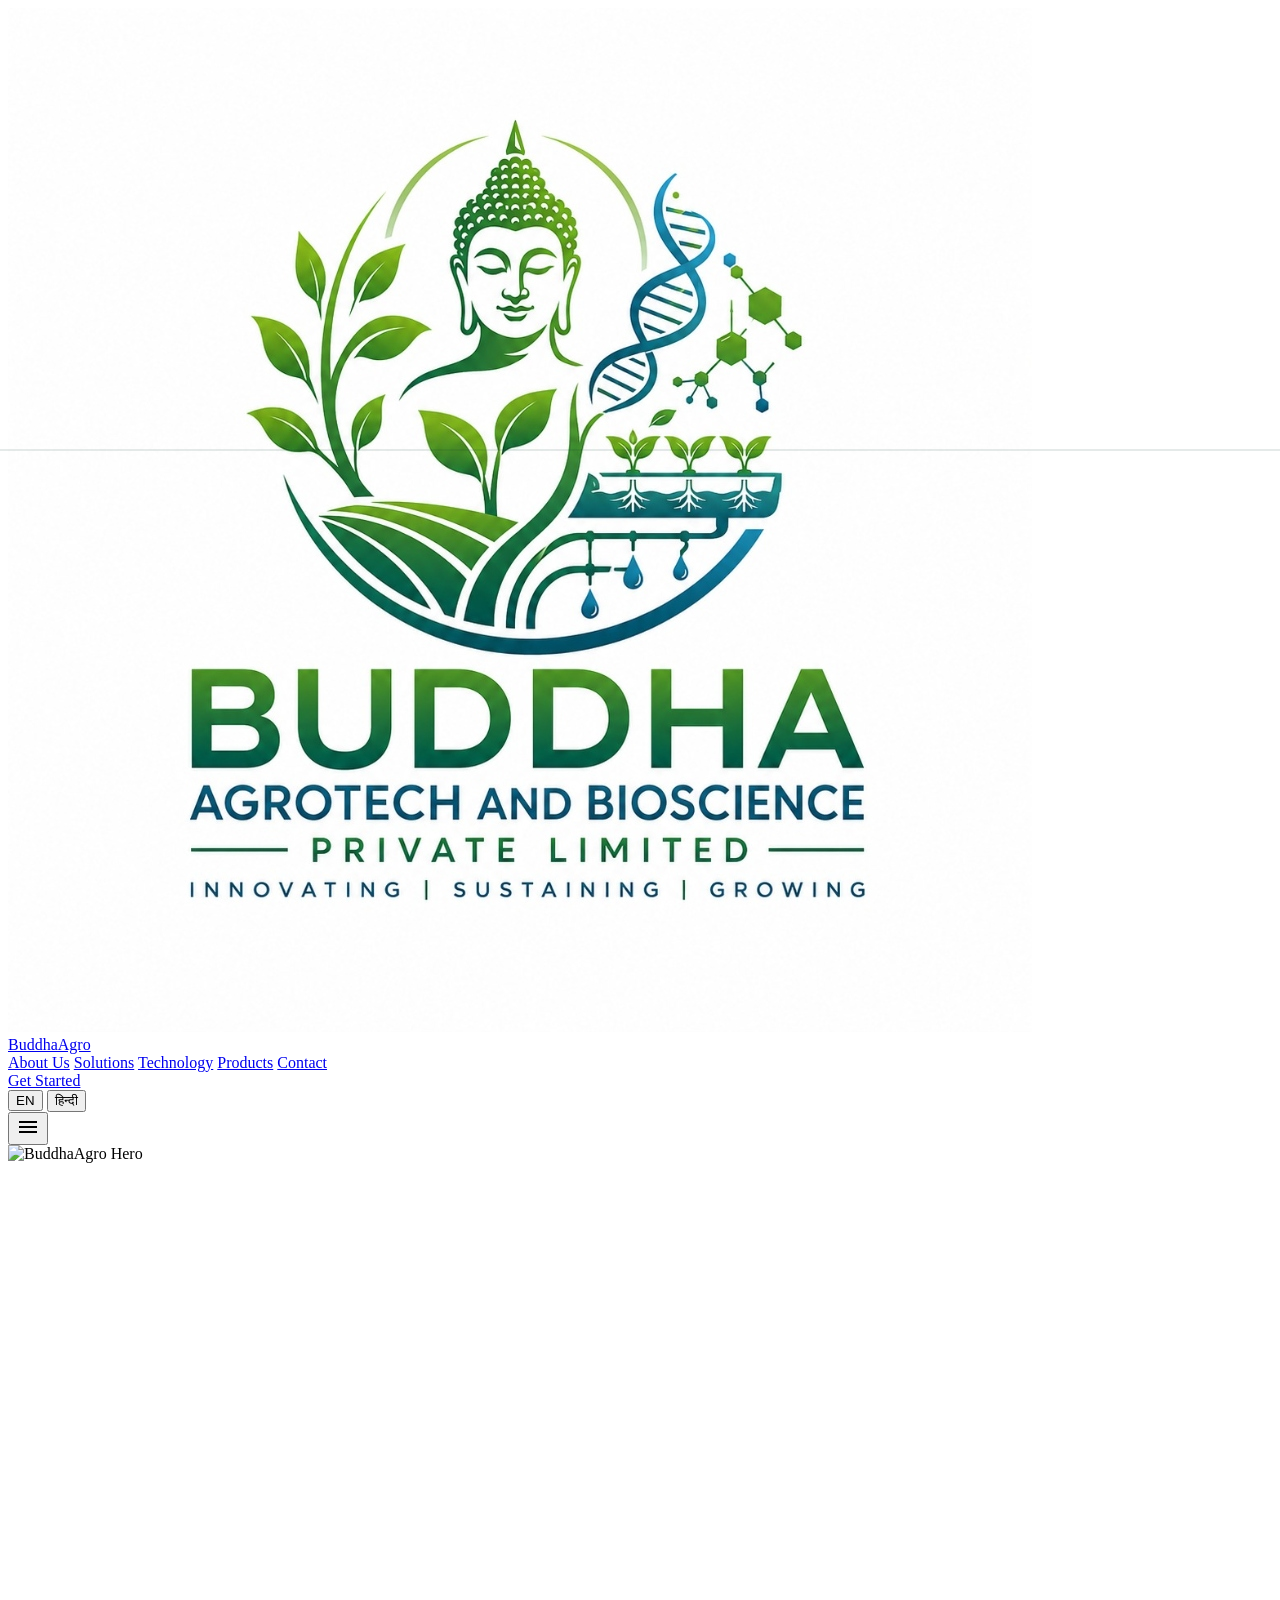
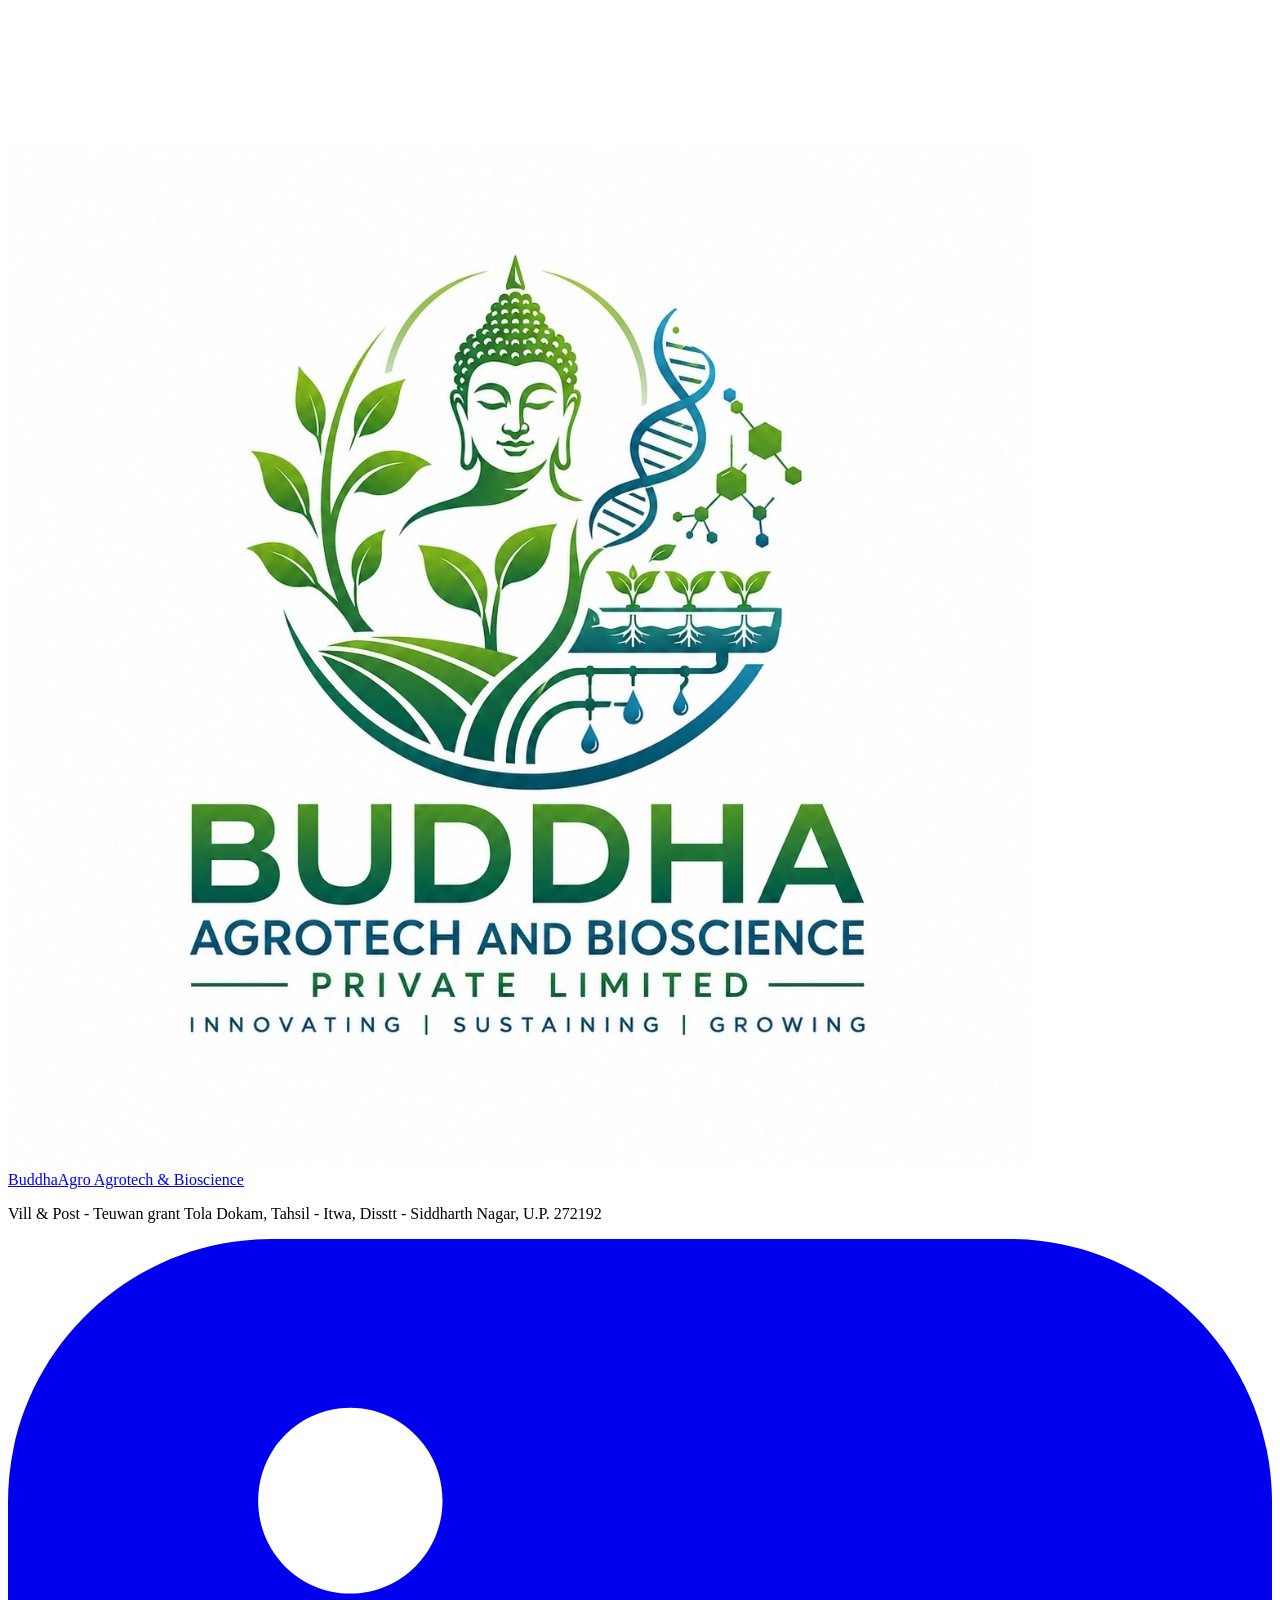
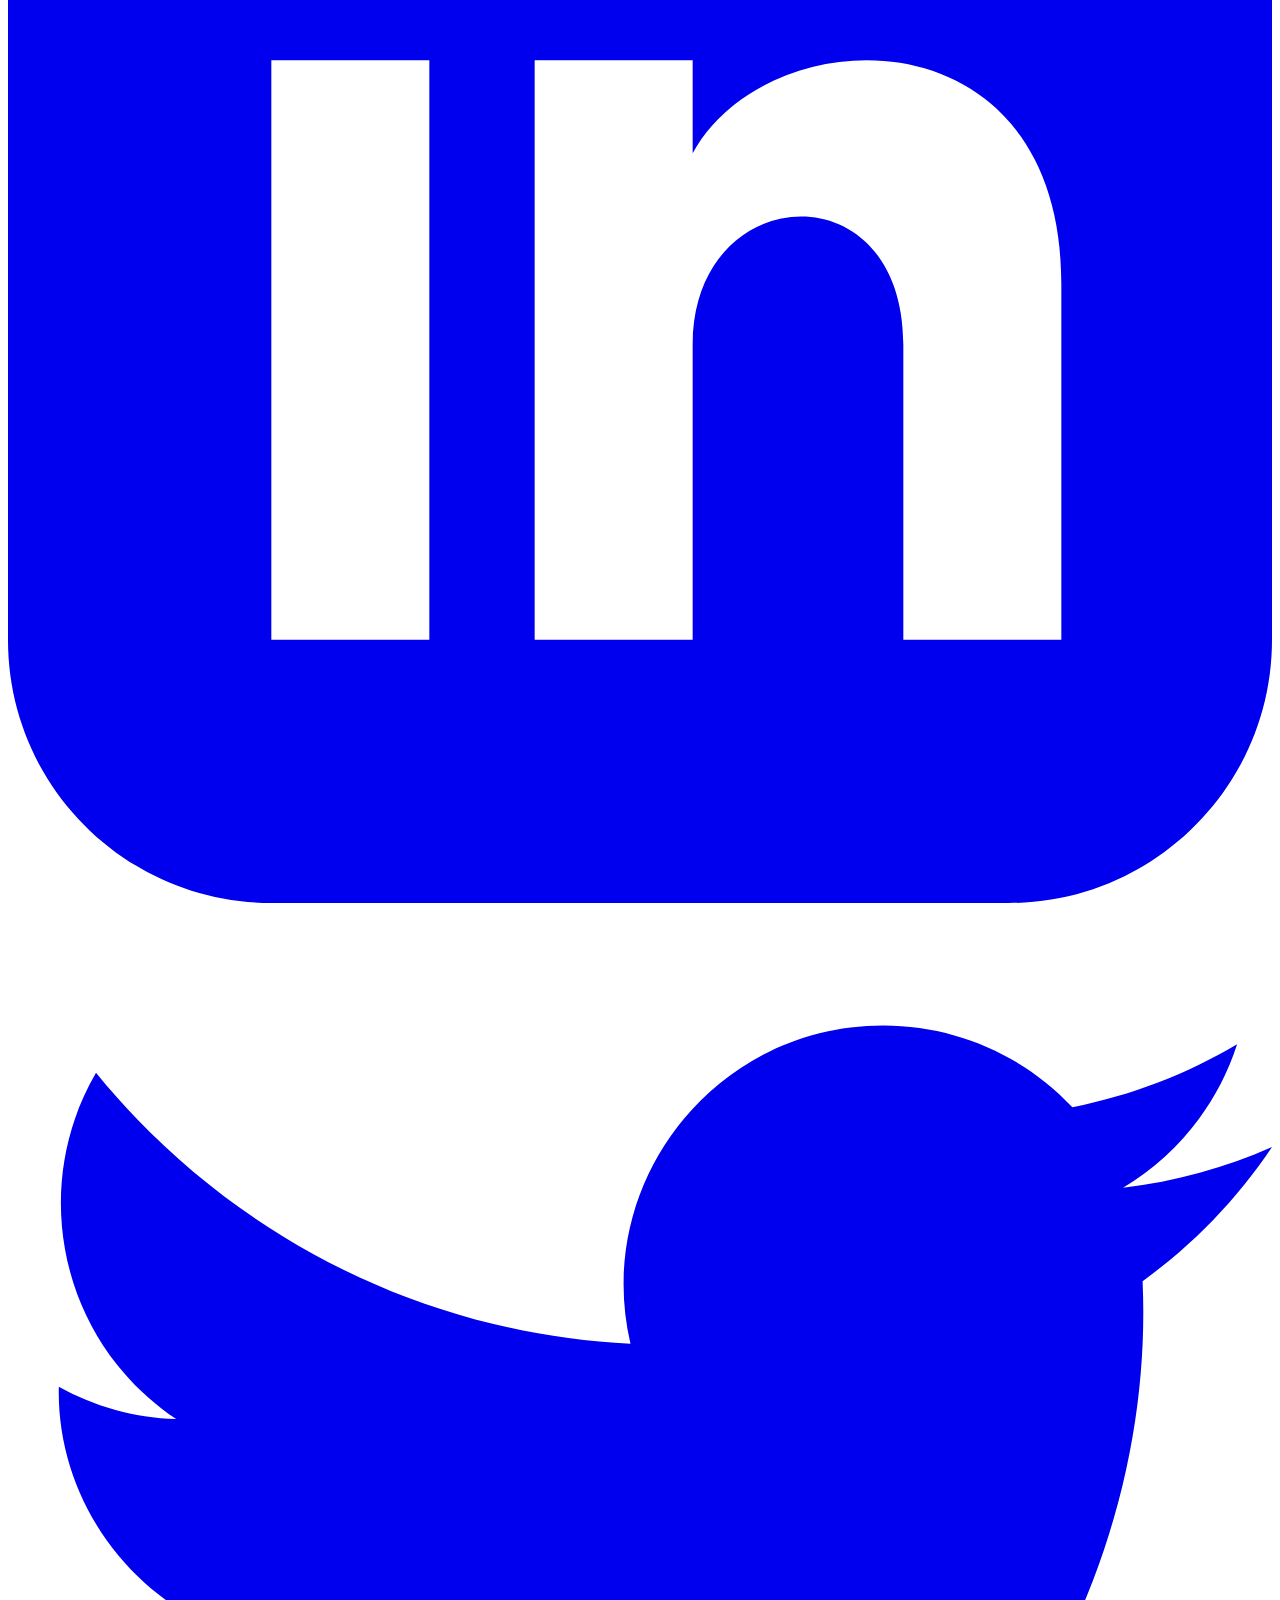
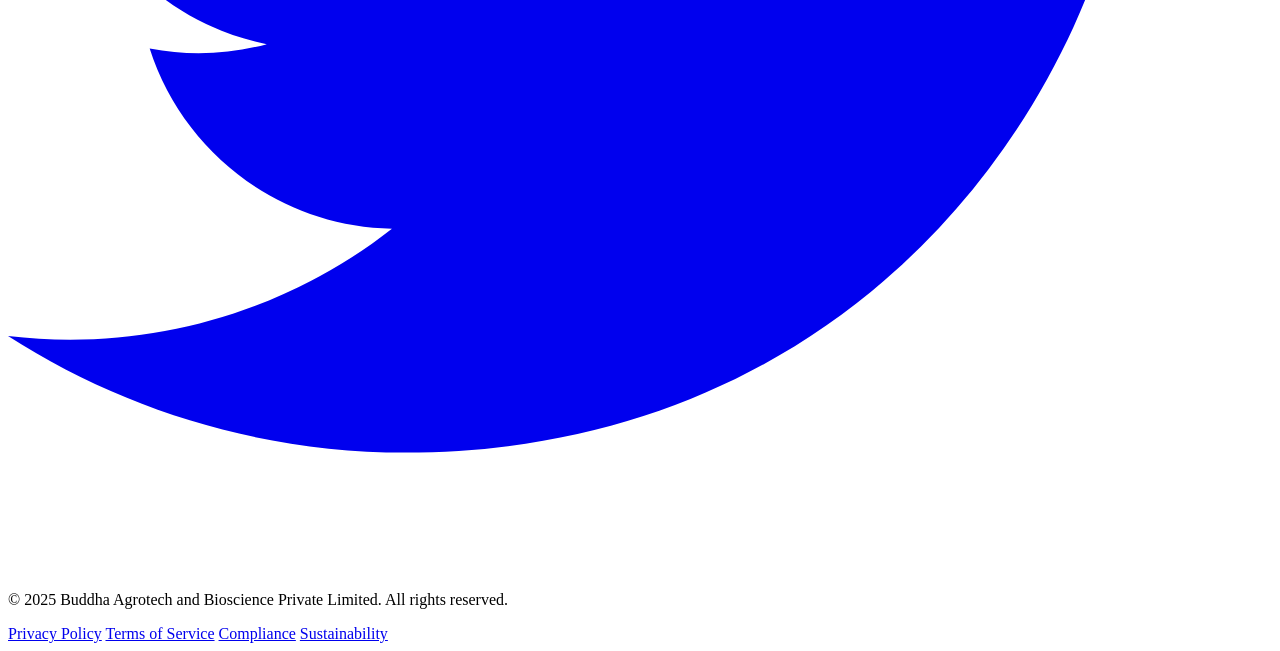
==== commit 34448d8c: "feat: enhance Kalanamak Rice detail page gallery and product landing layout" ====
--- a/index.html
+++ b/index.html
@@ -42,6 +42,7 @@
                 <a class="text-stone-600 dark:text-stone-400 hover:text-teal-800 dark:hover:text-teal-200 transition-colors duration-200" href="about.html" data-i18n="nav_about">About Us</a>
                 <a class="text-stone-600 dark:text-stone-400 hover:text-teal-800 dark:hover:text-teal-200 transition-colors duration-200" href="solutions.html" data-i18n="nav_solutions">Solutions</a>
                 <a class="text-stone-600 dark:text-stone-400 hover:text-teal-800 dark:hover:text-teal-200 transition-colors duration-200" href="technology.html" data-i18n="nav_technology">Technology</a>
+                <a class="text-stone-600 dark:text-stone-400 hover:text-teal-800 dark:hover:text-teal-200 transition-colors duration-200" href="products.html" data-i18n="nav_products">Products</a>
                 <a class="text-stone-600 dark:text-stone-400 hover:text-teal-800 dark:hover:text-teal-200 transition-colors duration-200" href="contact.html" data-i18n="nav_contact">Contact</a>
             </div>
 
@@ -73,6 +74,7 @@
                 <a class="text-lg font-medium text-stone-600 dark:text-stone-400 hover:text-teal-800 transition-colors" href="about.html" data-i18n="nav_about">About Us</a>
                 <a class="text-lg font-medium text-stone-600 dark:text-stone-400 hover:text-teal-800 transition-colors" href="solutions.html" data-i18n="nav_solutions">Solutions</a>
                 <a class="text-lg font-medium text-stone-600 dark:text-stone-400 hover:text-teal-800 transition-colors" href="technology.html" data-i18n="nav_technology">Technology</a>
+                <a class="text-lg font-medium text-stone-600 dark:text-stone-400 hover:text-teal-800 transition-colors" href="products.html" data-i18n="nav_products">Products</a>
                 <a class="text-lg font-medium text-stone-600 dark:text-stone-400 hover:text-teal-800 transition-colors" href="contact.html" data-i18n="nav_contact">Contact</a>
                 <a href="contact.html" class="w-full bg-primary-container text-white py-4 font-label-md rounded-lg text-center hover:bg-primary" data-i18n="btn_get_started">Get Started</a>
                 
--- a/css/style.css
+++ b/css/style.css
@@ -92,6 +92,16 @@
     height: var(--bar-h) !important;
 }
 
+/* ─── Horizontal Progress Bar Animation ─── */
+.progress-bar-width {
+    width: 0 !important;
+    transition: width 0.75s cubic-bezier(0.34, 1.56, 0.64, 1);
+}
+.progress-bar-width.animated {
+    width: var(--bar-w) !important;
+}
+
+
 /* ─── Form Field Error State ─── */
 .field-error {
     border-color: #ba1a1a !important;
